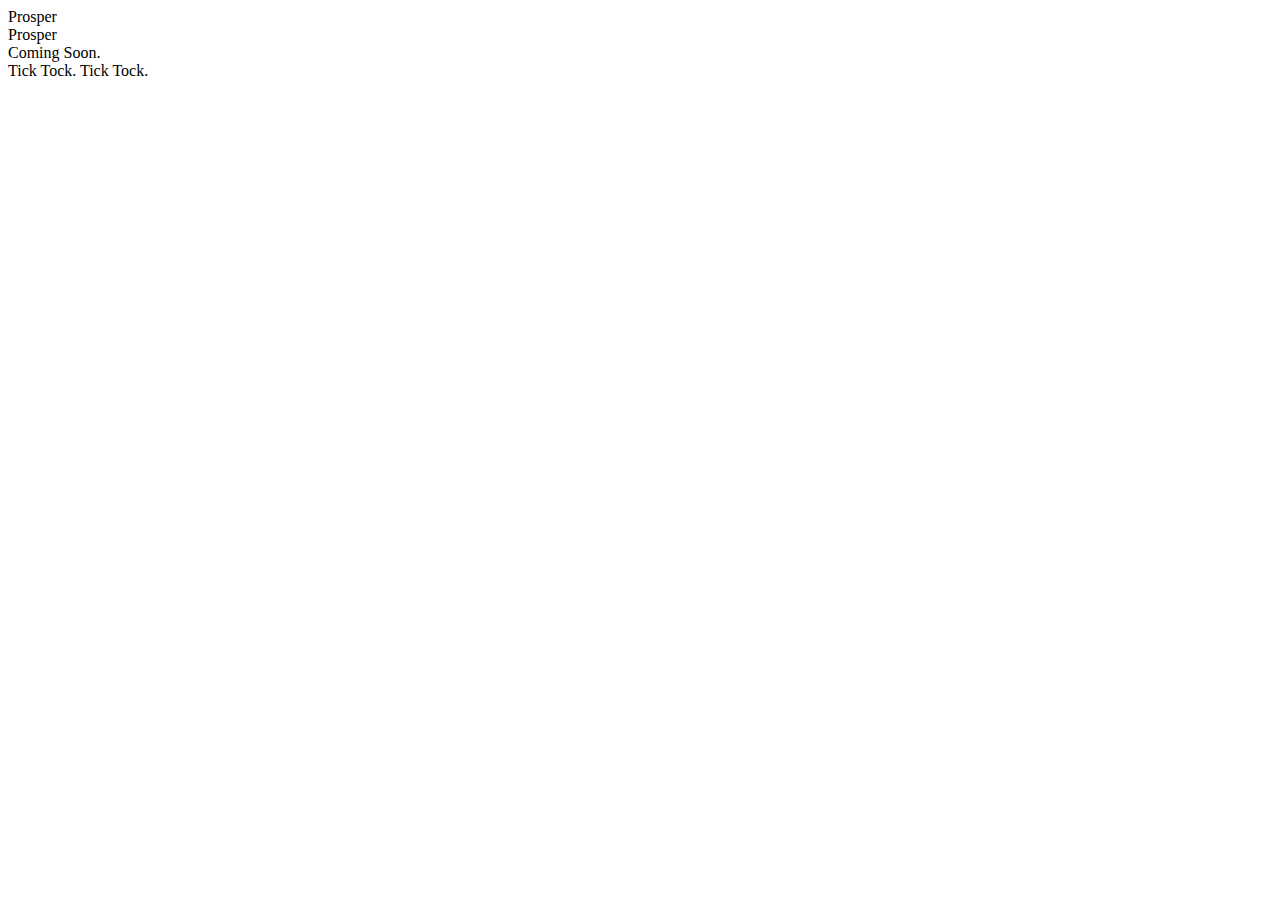
==== flutter_web/index.html @ d7874074 "Barebones Structure" ====
<!DOCTYPE html>
<html>
    <head>
        <meta charset="utf-8">
        <meta http-equiv="X-UA-Compatible" content="IE=edge">
        <title>Prosper Perspective</title>
        <meta name="description" content="">
        <meta name="viewport" content="width=device-width, initial-scale=1">
        <link rel="stylesheet" href="style.css">
    </head>
    <body>
        <header>
            <nav>
                <div class="logo logo-menu">Prosper</div>
            </nav>
            <div class="hero">
                <div class="logo logo-hero"></div>
                <div class="title title-hero">Prosper</div>
                <div class="message">Coming Soon.</div>
                <div class="action-button">Tick Tock. Tick Tock.</div>
            </div>
        </header>
        <footer>
            
        </footer>
        <script src="" async defer></script>
    </body>
</html>
<!-- CC 3.0 PROSPER BY TEAM PROSPER -->
---- flutter_web/style.css ----
/* MAIN DIVS */

*{}
body{}
header{}
nav{}
.hero{}
footer{}

/* INNER DIVS */

/* LOGOS */
.logo{}
.logo-menu{}
.logo-hero{}

/* TITLES */
.title{}
.title-hero{}

/* OTHERS */
.message{}
.action-button{}

/* MEDIA */
/* ... */
/* DEPENDENCIES */
/* ... */
/* EXTRAS */
/* ... */
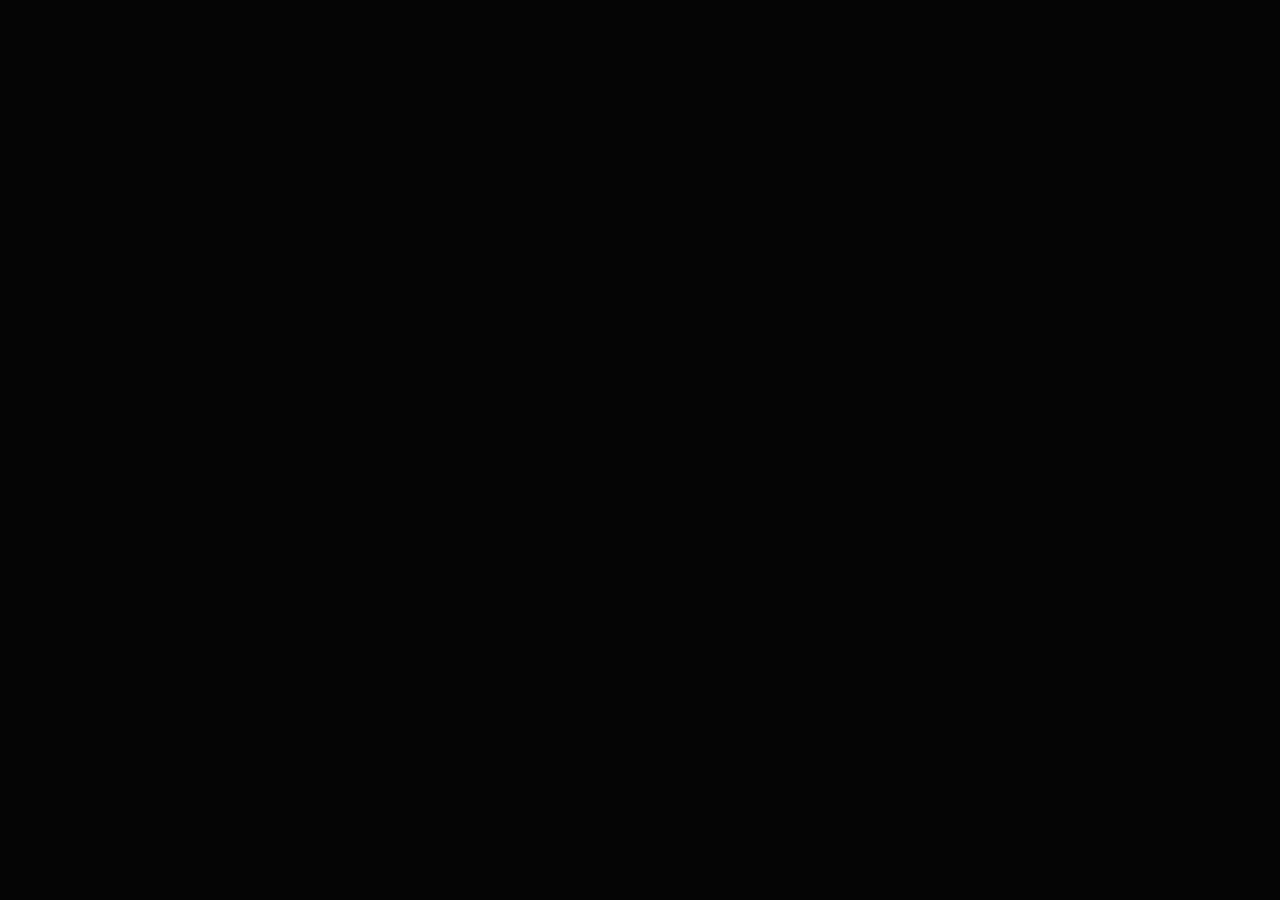
==== commit 027c653f: "Coming Soon Commit" ====
--- a/flutter_web/index.html
+++ b/flutter_web/index.html
@@ -1,29 +1,432 @@
 <!DOCTYPE html>
-<html>
-    <head>
-        <meta charset="utf-8">
-        <meta http-equiv="X-UA-Compatible" content="IE=edge">
-        <title>Prosper Perspective</title>
-        <meta name="description" content="">
-        <meta name="viewport" content="width=device-width, initial-scale=1">
-        <link rel="stylesheet" href="style.css">
-    </head>
-    <body>
-        <header>
-            <nav>
-                <div class="logo logo-menu">Prosper</div>
-            </nav>
-            <div class="hero">
-                <div class="logo logo-hero"></div>
-                <div class="title title-hero">Prosper</div>
-                <div class="message">Coming Soon.</div>
-                <div class="action-button">Tick Tock. Tick Tock.</div>
-            </div>
-        </header>
-        <footer>
-            
-        </footer>
-        <script src="" async defer></script>
-    </body>
-</html>
-<!-- CC 3.0 PROSPER BY TEAM PROSPER -->+<!--[if IE 8 ]><html class="no-js oldie ie8" lang="en"> <![endif]-->
+<!--[if IE 9 ]><html class="no-js oldie ie9" lang="en"> <![endif]-->
+<!--[if (gte IE 9)|!(IE)]><!--><html class="no-js" lang="en"> <!--<![endif]-->
+<head>
+
+   <!--- basic page needs
+   ================================================== -->
+   <meta charset="utf-8">
+	<title>Prosper</title>
+	<meta name="description" content="">  
+	<meta name="author" content="">
+
+   <!-- mobile specific metas
+   ================================================== -->
+	<meta name="viewport" content="width=device-width, initial-scale=1, maximum-scale=1">
+
+ 	<!-- CSS
+   ================================================== -->
+   <link rel="stylesheet" href="css/base.css">  
+   <link rel="stylesheet" href="css/main.css">
+   <link rel="stylesheet" href="css/vendor.css">
+
+   <!-- script
+   ================================================== -->
+	<script src="js/modernizr.js"></script>
+
+   <!-- favicons
+	================================================== -->
+	<link rel="icon" type="image/png" href="favicon.png">
+
+</head>
+
+<body id="top">
+
+	<!-- header 
+   ================================================== -->
+   <header>
+
+   	<div class="row">
+   		<div class="logo">
+	         <a href="index.html">Prosper</a>
+	      </div> 
+
+			<div class="social-links">
+			   <ul>
+					<li><a href="#"><i class="fa fa-twitter"></i></a></li>
+				   <li><a href="#"><i class="fa fa-instagram"></i></a></li> 
+				</ul>
+			</div>
+   	</div> 
+
+   </header> <!-- /header -->   
+
+   <!-- home
+   ================================================== -->
+   <section id="home" class="home-static">
+
+   	<div class="shadow-overlay"></div>
+
+   	<div class="content-wrap-table">		   
+
+		   <div class="main-content-tablecell">
+
+		   	<div class="row">
+		   		<div class="col-twelve">
+
+		   			<!-- <div id="counter">
+		   				<div class="half">
+		   					<span>334 <sup>days</sup></span> 
+		 						<span>23 <sup>hours</sup></span>
+		   				</div>
+							<div class="half">
+								<span>50 <sup>mins</sup></span>
+		 						<span>33 <sup>secs</sup></span>
+		 					</div> 
+		   			</div> -->
+
+			  			<div class="bottom-text">
+			  				<h1>Our site is launching soon.</h1>
+				  			<p>
+							Prosper is the new and secure way to keep your campus and locality secure.<br> Sign Up Now! 
+				  			</p>			  				
+			  			</div>			  						  			   			
+
+			   	</div> <!-- /twelve --> 
+
+			   
+		   	</div> <!-- /row -->  
+
+		   </div> <!-- /main-content --> 
+		   
+		</div> <!-- /content-wrap -->
+   
+   </section> <!-- /home -->
+<!-- 
+   <!-- info
+   ================================================== 
+   <section id="info">
+
+   	<div class="info-overlay"></div>
+
+   	<div class="row">   		
+   		<div class="col-twelve tabs-wrap">
+
+   			<ul class="tabs"> 
+   				<li class="active" data-id="tab-about"><i class="icon-user"></i><span>About</span></li>
+   				<li data-id="tab-contact"><i class="icon-mail"></i><span>Contact</span></li>							
+					<li data-id="tab-subscribe"><i class="icon-newspaper"></i><span>Subscribe</span></li>				
+				</ul> <!-- /tabs 
+
+				<div class="tab-container">
+
+					<!-- tab content - about
+   				================================================== 
+					<div id="tab-about" class="tab-content">
+						
+					   <div class="tab-entry">
+
+					   	<div class="row tab-entry-intro">
+					   		<div class="col-twelve with-bottom-line">
+
+					   			<h1>Get To Know Us.</h1>
+
+					   			<p class="lead">Lorem ipsum Do commodo in proident enim in dolor cupidatat adipisicing dolore officia nisi aliqua incididunt Ut veniam lorem ipsum Consectetur ut in in eu do.</p>
+
+					   		</div>   		
+					   	</div> <!-- /tab-content-intro 
+
+					   	<div class="row about-content tab-entry-content">
+					     		
+					   		<div class="about-list block-1-3 block-s-1-2 block-tab-full">
+
+						      	<div class="bgrid item">	
+
+						      		<span class="icon"><i class="icon-mobile"></i></span>            
+
+						            <div class="item-content">	
+
+						            	 <h3 class="h05">Fully Resposive</h3>
+
+							            <p>Sed ut perspiciatis unde omnis iste natus error sit voluptatem accusantium doloremque laudantium, totam rem aperiam, eaque ipsa quae ab illo inventore veritatis et quasi architecto beatae vitae dicta sunt explicabo. Nemo enim ipsam voluptatem quia voluptas sit aspernatur aut odit aut fugit.
+						         		</p>
+						         		
+						         	</div> 	         	 
+
+									</div> <!-- /bgrid
+
+									<div class="bgrid item">	
+
+										<span class="icon"><i class="icon-eye"></i></span>                          
+
+						            <div class="item-content">	
+						            	<h3 class="h05">Retina Ready</h3>  
+
+							            <p>Sed ut perspiciatis unde omnis iste natus error sit voluptatem accusantium doloremque laudantium, totam rem aperiam, eaque ipsa quae ab illo inventore veritatis et quasi architecto beatae vitae dicta sunt explicabo. Nemo enim ipsam voluptatem quia voluptas sit aspernatur aut odit aut fugit.
+						         		</p>
+
+						         		
+						            </div>	                          
+
+								   </div> <!-- /bgrid 
+
+								   <div class="bgrid item">
+
+								   	<span class="icon"><i class="icon-pencil-ruler"></i></span>		            
+
+						            <div class="item-content">
+						            	<h3 class="h05">Stylish Design</h3>
+
+							            <p>Sed ut perspiciatis unde omnis iste natus error sit voluptatem accusantium doloremque laudantium, totam rem aperiam, eaque ipsa quae ab illo inventore veritatis et quasi architecto beatae vitae dicta sunt explicabo. Nemo enim ipsam voluptatem quia voluptas sit aspernatur aut odit aut fugit.
+						        			</p> 
+
+						        			
+						            </div> 	            	               
+
+								   </div> <!-- /bgrid 
+
+									<div class="bgrid item">
+
+										<span class="icon"><i class="icon-objects"></i></span>	              
+
+						            <div class="item-content">
+						            	<h3 class="h05">Clean Code</h3>
+
+							            <p>Sed ut perspiciatis unde omnis iste natus error sit voluptatem accusantium doloremque laudantium, totam rem aperiam, eaque ipsa quae ab illo inventore veritatis et quasi architecto beatae vitae dicta sunt explicabo. Nemo enim ipsam voluptatem quia voluptas sit aspernatur aut odit aut fugit.
+						         		</p> 
+
+						         		
+						            </div>                
+
+									</div> <!-- /bgrid 
+
+								   <div class="bgrid item">
+
+								   	<span class="icon"><i class="icon-sliders"></i></span>	            
+
+						            <div class="item-content">	
+						            	<h3 class="h05">Easy To Customize</h3>
+
+							            <p>Sed ut perspiciatis unde omnis iste natus error sit voluptatem accusantium doloremque laudantium, totam rem aperiam, eaque ipsa quae ab illo inventore veritatis et quasi architecto beatae vitae dicta sunt explicabo. Nemo enim ipsam voluptatem quia voluptas sit aspernatur aut odit aut fugit.
+						        			</p> 
+
+						        			
+						            </div>	               
+
+								   </div> <!-- /bgrid 
+
+								   <div class="bgrid item">
+
+								   	<span class="icon"><i class="icon-gift"></i></span>	   	           
+
+						            <div class="item-content">
+						            	 <h3 class="h05">Free of Charge</h3>
+
+							            <p>Sed ut perspiciatis unde omnis iste natus error sit voluptatem accusantium doloremque laudantium, totam rem aperiam, eaque ipsa quae ab illo inventore veritatis et quasi architecto beatae vitae dicta sunt explicabo. Nemo enim ipsam voluptatem quia voluptas sit aspernatur aut odit aut fugit.
+						        			</p> 
+						        			
+						            </div>	               
+
+								   </div> <!-- /bgrid 
+
+						      </div> <!-- /about-list 
+
+					     	</div> <!-- /row about-content 
+					     		
+					   </div> <!-- /tab-entry
+
+					</div> <!-- /tab-about -->	
+
+
+					<!-- tab content contact
+   				================================================== 
+					<div id="tab-contact" class="tab-content">
+
+						<div class="tab-entry">
+
+							<div class="row tab-entry-intro">
+					   		<div class="col-twelve with-bottom-line">
+
+					   			<h1>Get In Touch.</h1>
+
+					   			<p class="lead">Lorem ipsum Do commodo in proident enim in dolor cupidatat adipisicing dolore officia nisi aliqua incididunt Ut veniam lorem ipsum Consectetur ut in in eu do.</p>
+
+					   		</div>   		
+					   	</div> <!-- /tab-content-intro 
+
+					   	<div class="row form-wrap tab-entry-content">
+					   		<div class="col-twelve">
+
+					            <!-- form 
+					            <form name="contactForm" id="contactForm" method="post" action="">
+					      			<fieldset>
+
+					                  <div class="form-field">
+					 						   <input name="contactName" type="text" id="contactName" placeholder="Name" value="" minlength="2" required="">
+					                  </div>
+					                  <div class="form-field">
+						      			   <input name="contactEmail" type="email" id="contactEmail" placeholder="Email" value="" required="">
+						               </div>
+					                  <div class="form-field">
+						     				   <input name="contactSubject" type="text" id="contactSubject" placeholder="Subject" value="">
+						               </div>                       
+					                  <div class="form-field">
+						                 	<textarea name="contactMessage" id="contactMessage" placeholder="message" rows="10" cols="50" required=""></textarea>
+						               </div>                      
+					                 <div class="form-field">
+					                     <button class="submitForm button button-primary large">Submit</button>
+
+					                     <div id="submit-loader">
+					                        <div class="text-loader">Sending...</div>                             
+					       				      <div class="s-loader">
+													  	<div class="bounce1"></div>
+													  	<div class="bounce2"></div>
+													  	<div class="bounce3"></div>
+													</div>
+												</div><!-- submit-loader 
+					                  </div>
+
+					      			</fieldset>
+					      		</form> <!-- /form 
+
+					            <!-- contact-warning 
+					            <div id="message-warning">            	
+					            </div>            
+					            <!-- contact-success 
+					      		<div id="message-success">
+					               <i class="fa fa-check"></i>Your message was sent, thank you!<br>
+					      		</div>
+
+					         </div> <!-- /col-twelve 					   		
+					   	</div> <!-- /row contact-form 
+
+						</div> <!-- /tab-entry 					
+
+					</div> <!-- /tab-contact -->
+
+
+					<!-- tab content - subscribe
+   				================================================== 
+					<div id="tab-subscribe" class="tab-content">
+
+						<div class="tab-entry">
+
+							<div class="row tab-entry-intro">
+					   		<div class="col-twelve with-bottom-line">
+
+					   			<h1>Subcribe To Our Newsletter.</h1>
+
+					   			<p class="lead">Lorem ipsum Do commodo in proident enim in dolor cupidatat adipisicing dolore officia nisi aliqua incididunt Ut veniam lorem ipsum Consectetur ut in in eu do.</p>
+
+					   		</div>   		
+					   	</div> <!-- /tab-content-intro 
+
+					   	<div class="row form-wrap tab-entry-content">
+					   		<div class="col-twelve">
+
+					   			<form id="mc-form" class="group" novalidate="true">
+
+										<div class="form-field">					
+						   				<input type="email" value="" name="EMAIL" class="email" id="mce-EMAIL" placeholder="email address" required="">					   				
+						   			</div>
+
+							   		<div class="form-field">	
+							   			<input type="submit" value="Get Notified" name="subscribe" class="button button-primary large">
+							   		</div>
+
+							   		<label for="mce-EMAIL" class="subscribe-message"></label>
+									
+									</form>
+
+					   		</div> <!-- /twelve 
+					   	</div> <!-- subscribe-form 
+
+						</div> <!-- /tab-entry 						
+
+					</div> <!-- /tab-subscribe 									
+
+				</div> <!-- /tab-container 
+   			
+   		</div> <!-- twelve 
+   	</div> <!-- row   	
+
+   </section> <!-- /info -->
+
+
+   <!-- CTA Section
+   ================================================== 
+	<section id="cta">
+
+   	<div class="row cta-wrap">
+
+   		<div class="col-twelve cta-content">  
+
+	     		<h2 class="h01"><a href="http://www.dreamhost.com/r.cgi?287326|STYLESHOUT">Styleshout Recommends Dreamhost.</a></h2>
+
+		      <p class="lead">
+		      Looking for an awesome and reliable webhosting? Try <a href="http://www.dreamhost.com/r.cgi?287326|STYLESHOUT"><span>DreamHost</span></a>.
+				Get <span>$50 off</span> when you sign up with the promocode <span>styleshout</span>. 
+				<!-- Simply type	the promocode in the box labeled “Promo Code” when placing your order. 	
+				</p>
+
+				<div class="action">
+			      <a class="button large" href="http://www.dreamhost.com/r.cgi?287326|STYLESHOUT">Sign Up Now</a>
+		      </div>		     	
+
+   		</div>
+
+   	</div> <!-- /cta-content
+
+   </section> <!-- /cta --> 
+
+
+   <!-- footer
+   ================================================== 
+   <footer>
+
+   	<div class="social-wrap">
+   		<div class="row">
+				
+	         <ul class="footer-social-list">
+	            <li><a href="#">
+	             	<i class="fa fa-facebook"></i><span>Facebook</span>
+	            </a></li>
+	            <li><a href="#">
+	              	<i class="fa fa-twitter"></i><span>Twitter</span>
+	            </a></li>
+	            <li><a href="#">
+	              	<i class="fa fa-pinterest"></i><span>Pinterest</span>
+	            </a></li>
+	            <li><a href="#">
+	              	<i class="fa fa-instagram"></i><span>Instagram</span>
+	            </a></li>
+	            <li><a href="#">
+	              	<i class="fa fa-dribbble"></i><span>Dribbble</span>
+	            </a></li>
+	         </ul>
+	         
+			</div> <!-- /row 
+   	</div> <!-- /social-wrap 
+
+   	<div class="footer-bottom">
+
+			<div class="footer-logo">
+					<img src="images/footer-logo.png" alt="">				
+			</div>
+
+   		<div class="copyright">
+		     	<span>© Copyright Khronos 2016.</span> 
+		     	<span>Design by <a href="http://www.styleshout.com/">styleshout</a></span>		         	
+		   </div>		   
+
+   	</div> <!-- /footer-bottom 
+   	<div class="back-to-top">
+		 	<a href="#top" class="smoothscroll"><span>Back to Top</span></a>
+		</div>
+
+   </footer>  -->
+
+   <div id="preloader"> 
+    	<div id="loader"></div>
+   </div> 
+
+   <!-- Java Script
+   ================================================== --> 
+   <script src="js/jquery-2.1.3.min.js"></script>
+   <script src="js/plugins.js"></script>
+   <script src="js/main.js"></script>
+
+</body>
+
+</html>--- a/flutter_web/css/base.css
+++ b/flutter_web/css/base.css
@@ -0,0 +1,806 @@
+
+/* =================================================================== 
+ *
+ *  Khronos v1.0 Base Stylesheet
+ *  url: www.styleshout.com
+ *  06-10-2016
+ *  ------------------------------------------------------------------
+ *
+ *  TOC:
+ *  01. reset
+ *  02. basic/base setup styles
+ *  03. grid
+ *  04. MISC
+ *
+ * =================================================================== */
+
+ 
+/* ===================================================================
+ * 01. reset - normalize.css v3.0.2 | MIT License | git.io/normalize
+ *
+ * ------------------------------------------------------------------- */
+
+html {
+	font-family: sans-serif;
+	-ms-text-size-adjust: 100%;
+	-webkit-text-size-adjust: 100%;
+}
+
+body {
+	margin: 0;
+}
+
+article,
+aside,
+details,
+figcaption,
+figure,
+footer,
+header,
+hgroup,
+main,
+menu,
+nav,
+section,
+summary {
+	display: block;
+}
+
+audio,
+canvas,
+progress,
+video {
+	display: inline-block;
+	vertical-align: baseline;
+}
+
+audio:not([controls]) {
+	display: none;
+	height: 0;
+}
+
+[hidden],
+template {
+	display: none;
+}
+
+a {
+	background: transparent;
+}
+
+a:active,
+a:hover {
+	outline: 0;
+}
+
+abbr[title] {
+	border-bottom: 1px dotted;
+}
+
+b,
+strong {
+	font-weight: bold;
+}
+
+dfn {
+	font-style: italic;
+}
+
+h1 {
+	font-size: 2em;
+	margin: 0.67em 0;
+}
+
+mark {
+	background: #ff0;
+	color: #000;
+}
+
+small {
+	font-size: 80%;
+}
+
+sub,
+sup {
+	font-size: 75%;
+	line-height: 0;
+	position: relative;
+	vertical-align: baseline;
+}
+
+sup {
+	top: -0.5em;
+}
+
+sub {
+	bottom: -0.25em;
+}
+
+img {
+	border: 0;
+}
+
+svg:not(:root) {
+	overflow: hidden;
+}
+
+figure {
+	margin: 1em 40px;
+}
+
+hr {
+	-moz-box-sizing: content-box;
+	box-sizing: content-box;
+	height: 0;
+}
+
+pre {
+	overflow: auto;
+}
+
+code,
+kbd,
+pre,
+samp {
+	font-family: monospace, monospace;
+	font-size: 1em;
+}
+
+button,
+input,
+optgroup,
+select,
+textarea {
+	color: inherit;
+	font: inherit;
+	margin: 0;
+}
+
+button {
+	overflow: visible;
+}
+
+button,
+select {
+	text-transform: none;
+}
+
+button,
+html input[type="button"],
+input[type="reset"],
+input[type="submit"] {
+	-webkit-appearance: button;
+	cursor: pointer;
+}
+
+button[disabled],
+html input[disabled] {
+	cursor: default;
+}
+
+button::-moz-focus-inner,
+input::-moz-focus-inner {
+	border: 0;
+	padding: 0;
+}
+
+input {
+	line-height: normal;
+}
+
+input[type="checkbox"],
+input[type="radio"] {
+	box-sizing: border-box;
+	padding: 0;
+}
+
+input[type="number"]::-webkit-inner-spin-button,
+input[type="number"]::-webkit-outer-spin-button {
+	height: auto;
+}
+
+input[type="search"] {
+	-webkit-appearance: textfield;
+	-moz-box-sizing: content-box;
+	-webkit-box-sizing: content-box;
+	box-sizing: content-box;
+}
+
+input[type="search"]::-webkit-search-cancel-button,
+input[type="search"]::-webkit-search-decoration {
+	-webkit-appearance: none;
+}
+
+fieldset {
+	border: 1px solid #c0c0c0;
+	margin: 0 2px;
+	padding: 0.35em 0.625em 0.75em;
+}
+
+legend {
+	border: 0;
+	padding: 0;
+}
+
+textarea {
+	overflow: auto;
+}
+
+optgroup {
+	font-weight: bold;
+}
+
+table {
+	border-collapse: collapse;
+	border-spacing: 0;
+}
+
+td,
+th {
+	padding: 0;
+}
+
+
+/* ===================================================================
+ * 02. basic/base setup styles - (_basic.scss)
+ *
+ * ------------------------------------------------------------------- */
+html {
+	font-size: 62.5%;
+	box-sizing: border-box;
+}
+
+*,
+*::before,
+*::after {
+	box-sizing: inherit;
+}
+
+body {
+	font-weight: normal;
+	line-height: 1;
+	text-rendering: optimizeLegibility;
+	word-wrap: break-word;
+	-webkit-overflow-scrolling: touch;
+	-webkit-text-size-adjust: none;
+}
+
+body,
+input,
+button {
+	-moz-osx-font-smoothing: grayscale;
+	-webkit-font-smoothing: antialiased;
+}
+
+/* -------------------------------------------------------------------
+ * Media - (_basic.scss)
+ * ------------------------------------------------------------------- */
+img,
+video {
+	max-width: 100%;
+	height: auto;
+}
+
+/* -------------------------------------------------------------------
+ * Typography resets - (_basic.scss)
+ * ------------------------------------------------------------------- */
+div, dl, dt, dd, ul, ol, li, h1, h2, h3, h4, h5, h6, pre, form, p, blockquote, th, td {
+	margin: 0;
+	padding: 0;
+}
+h1, h2, h3, h4, h5, h6 {
+	-webkit-font-variant-ligatures: common-ligatures;
+	-moz-font-variant-ligatures: common-ligatures;
+	font-variant-ligatures: common-ligatures;
+	text-rendering: optimizeLegibility;
+}
+em, i {
+	font-style: italic;
+	line-height: inherit;
+}
+strong, b {
+	font-weight: bold;
+	line-height: inherit;
+}
+small {
+	font-size: 60%;
+	line-height: inherit;
+}
+ol, ul {
+	list-style: none;
+}
+li {
+	display: block;
+}
+
+/* -------------------------------------------------------------------
+ * links - (_basic.scss)
+ * ------------------------------------------------------------------- */
+a {
+	text-decoration: none;
+	line-height: inherit;
+}
+
+a img {
+	border: none;
+}
+
+/* ------------------------------------------------------------------- 
+ * inputs - (_basic.scss)
+ * ------------------------------------------------------------------- */
+fieldset {
+	margin: 0;
+	padding: 0;
+}
+
+input[type="email"],
+input[type="number"],
+input[type="search"],
+input[type="text"],
+input[type="tel"],
+input[type="url"],
+input[type="password"],
+textarea {
+	-webkit-appearance: none;
+	-moz-appearance: none;
+	-ms-appearance: none;
+	-o-appearance: none;
+	appearance: none;
+}
+
+
+/* ===================================================================
+ * 03. grid - (_grid.scss)
+ *
+ * ------------------------------------------------------------------- */
+.row {
+	width: 94%;
+	max-width: 1170px;
+	margin: 0 auto;
+}
+
+.row:before,
+.row:after {
+	content: "";
+	display: table;
+}
+
+.row:after {
+	clear: both;
+}
+
+.row .row {
+	width: auto;
+	max-width: none;
+	margin-left: -20px;
+	margin-right: -20px;
+}
+
+[class*="col-"],
+.bgrid {
+	float: left;
+}
+
+[class*="col-"] + [class*="col-"].end {
+	float: right;
+}
+
+[class*="col-"] {
+	padding: 0 20px;
+}
+
+.col-one {
+	width: 8.33333%;
+}
+.col-two, .col-1-6 {
+	width: 16.66667%;
+}
+.col-three, .col-1-4 {
+	width: 25%;
+}
+.col-four, .col-1-3 {
+	width: 33.33333%;
+}
+.col-five {
+	width: 41.66667%;
+}
+.col-six, .col-1-2 {
+	width: 50%;
+}
+.col-seven {
+	width: 58.33333%;
+}
+.col-eight, .col-2-3 {
+	width: 66.66667%;
+}
+.col-nine, .col-3-4 {
+	width: 75%;
+}
+.col-ten, .col-5-6 {
+	width: 83.33333%;
+}
+.col-eleven {
+	width: 91.66667%;
+}
+.col-twelve, .col-full {
+	width: 100%;
+}
+
+/* --------------------------------------------------------------- 
+ * small screens - (_base.scss)
+ * --------------------------------------------------------------- */
+@media screen and (max-width:1024px) {
+	.row .row {
+		margin-left: -18px;
+		margin-right: -18px;
+	}
+
+	[class*="col-"] {
+		padding: 0 18px;
+	}
+
+}
+
+/* ---------------------------------------------------------------
+ * tablets - (_base.scss)
+ * --------------------------------------------------------------- */
+@media screen and (max-width:768px) {
+	.row {
+		width: auto;
+		padding-left: 30px;
+		padding-right: 30px;
+	}
+
+	.row .row {
+		padding-left: 0;
+		padding-right: 0;
+		margin-left: -15px;
+		margin-right: -15px;
+	}
+
+	[class*="col-"] {
+		padding: 0 15px;
+	}
+
+	.tab-1-4 {
+		width: 25%;
+	}
+
+	.tab-1-3 {
+		width: 33.33333%;
+	}
+
+	.tab-1-2 {
+		width: 50%;
+	}
+
+	.tab-2-3 {
+		width: 66.66667%;
+	}
+
+	.tab-3-4 {
+		width: 75%;
+	}
+
+	.tab-full {
+		width: 100%;
+	}
+
+}
+
+/* --------------------------------------------------------------- 
+ * large mobile devices - (_base.scss)
+ * --------------------------------------------------------------- */
+@media screen and (max-width:600px) {
+	.row {
+		padding-left: 25px;
+		padding-right: 25px;
+	}
+
+	.row .row {
+		margin-left: -10px;
+		margin-right: -10px;
+	}
+
+	[class*="col-"] {
+		padding: 0 10px;
+	}
+
+	.mob-1-4 {
+		width: 25%;
+	}
+
+	.mob-1-2 {
+		width: 50%;
+	}
+
+	.mob-3-4 {
+		width: 75%;
+	}
+
+	.mob-full {
+		width: 100%;
+	}
+
+}
+
+/* --------------------------------------------------------------- 
+ * small mobile devices - (_base.scss)
+ * --------------------------------------------------------------- */
+@media screen and (max-width:400px) {
+	.row .row {
+		padding-left: 0;
+		padding-right: 0;
+		margin-left: 0;
+		margin-right: 0;
+	}
+
+	[class*="col-"] {
+		width: 100% !important;
+		float: none !important;
+		clear: both !important;
+		margin-left: 0;
+		margin-right: 0;
+		padding: 0;
+	}
+
+	[class*="col-"] + [class*="col-"].end {
+		float: none;
+	}
+
+}
+
+
+/* ===================================================================
+ * block grids - (_base.scss)
+ *
+ * ------------------------------------------------------------------- */
+
+[class*="block-"]:before, [class*="block-"]:after {
+	content: "";
+	display: table;
+}
+
+[class*="block-"]:after {
+	clear: both;
+}
+
+.block-1-6 .bgrid {
+	width: 16.66667%;
+}
+
+.block-1-4 .bgrid {
+	width: 25%;
+}
+
+.block-1-3 .bgrid {
+	width: 33.33333%;
+}
+
+.block-1-2 .bgrid {
+	width: 50%;
+}
+
+/**
+ * Clearing for block grid columns. Allow columns with 
+ * different heights to align properly.
+ */
+.block-1-6 .bgrid:nth-child(6n+1),
+.block-1-4 .bgrid:nth-child(4n+1),
+.block-1-3 .bgrid:nth-child(3n+1),
+.block-1-2 .bgrid:nth-child(2n+1) {
+	clear: both;
+}
+
+/* ---------------------------------------------------------------
+ * small screens - (_base.scss)
+ * --------------------------------------------------------------- */
+@media screen and (max-width:1024px) {
+	.block-s-1-6 .bgrid {
+		width: 16.66667%;
+	}
+
+	.block-s-1-4 .bgrid {
+		width: 25%;
+	}
+
+	.block-s-1-3 .bgrid {
+		width: 33.33333%;
+	}
+
+	.block-s-1-2 .bgrid {
+		width: 50%;
+	}
+
+	.block-s-full .bgrid {
+		width: 100%;
+		clear: both;
+	}
+
+	[class*="block-s-"] .bgrid:nth-child(n) {
+		clear: none;
+	}
+
+	.block-s-1-6 .bgrid:nth-child(6n+1),
+	.block-s-1-4 .bgrid:nth-child(4n+1),
+	.block-s-1-3 .bgrid:nth-child(3n+1),
+	.block-s-1-2 .bgrid:nth-child(2n+1) {
+		clear: both;
+	}
+
+}
+
+/* ---------------------------------------------------------------
+ * tablets - (_base.scss)
+ * --------------------------------------------------------------- */
+@media screen and (max-width:768px) {
+	.block-tab-1-6 .bgrid {
+		width: 16.66667%;
+	}
+
+	.block-tab-1-4 .bgrid {
+		width: 25%;
+	}
+
+	.block-tab-1-3 .bgrid {
+		width: 33.33333%;
+	}
+
+	.block-tab-1-2 .bgrid {
+		width: 50%;
+	}
+
+	.block-tab-full .bgrid {
+		width: 100%;
+		clear: both;
+	}
+
+	[class*="block-tab-"] .bgrid:nth-child(n) {
+		clear: none;
+	}
+
+	.block-tab-1-6 .bgrid:nth-child(6n+1),
+	.block-tab-1-4 .bgrid:nth-child(4n+1),
+	.block-tab-1-3 .bgrid:nth-child(3n+1),
+	.block-tab-1-2 .bgrid:nth-child(2n+1) {
+		clear: both;
+	}
+
+}
+
+/* ---------------------------------------------------------------
+ * large mobile devices - (_base.scss)
+ * --------------------------------------------------------------- */
+@media screen and (max-width:600px) {
+	.block-mob-1-6 .bgrid {
+		width: 16.66667%;
+	}
+
+	.block-mob-1-4 .bgrid {
+		width: 25%;
+	}
+
+	.block-mob-1-3 .bgrid {
+		width: 33.33333%;
+	}
+
+	.block-mob-1-2 .bgrid {
+		width: 50%;
+	}
+
+	.block-mob-full .bgrid {
+		width: 100%;
+		clear: both;
+	}
+
+	[class*="block-mob-"] .bgrid:nth-child(n) {
+		clear: none;
+	}
+
+	.block-mob-1-6 .bgrid:nth-child(6n+1),
+	.block-mob-1-4 .bgrid:nth-child(4n+1),
+	.block-mob-1-3 .bgrid:nth-child(3n+1),
+	.block-mob-1-2 .bgrid:nth-child(2n+1) {
+		clear: both;
+	}
+
+}
+
+/* ---------------------------------------------------------------
+ * stack on small mobile devices - (_base.scss)
+ * --------------------------------------------------------------- */
+@media screen and (max-width:400px) {
+	.stack .bgrid {
+		width: 100% !important;
+		float: none !important;
+		clear: both !important;
+		margin-left: 0;
+		margin-right: 0;
+	}
+
+}
+
+
+/* ===================================================================
+ * 04. MISC  - (_base.scss)
+ *
+ * ------------------------------------------------------------------- */
+
+/**
+ * Clearing - (http://nicolasgallagher.com/micro-clearfix-hack/
+ */
+.group:before,
+.group:after {
+	content: "";
+	display: table;
+}
+
+.group:after {
+	clear: both;
+}
+
+/**
+ * Misc Helper Styles 
+ */
+.hide {
+	display: none;
+}
+
+.invisible {
+	visibility: hidden;
+}
+
+.antialiased {
+	-webkit-font-smoothing: antialiased;
+	-moz-osx-font-smoothing: grayscale;
+}
+
+.overflow-hidden {
+	overflow: hidden;
+}
+
+.remove-bottom {
+	margin-bottom: 0;
+}
+
+.half-bottom {
+	margin-bottom: 1.5rem !important;
+}
+
+.add-bottom {
+	margin-bottom: 3rem !important;
+}
+
+.no-border {
+	border: none;
+}
+
+.full-width {
+	width: 100%;
+}
+
+.text-center {
+	text-align: center;
+}
+
+.text-left {
+	text-align: left;
+}
+
+.text-right {
+	text-align: right;
+}
+
+.pull-left {
+	float: left;
+}
+
+.pull-right {
+	float: right;
+}
+
+.align-center {
+	margin-left: auto;
+	margin-right: auto;
+	text-align: center;
+}--- a/flutter_web/css/main.css
+++ b/flutter_web/css/main.css
@@ -0,0 +1,1891 @@
+
+/* =================================================================== 
+ *
+ *  Khronos v1.0 Main Stylesheet
+ *  url: www.styleshout.com
+ *  06-10-2016
+ *  ------------------------------------------------------------------
+ *
+ *  TOC:
+ *  01. webfonts and iconfonts
+ *  02. base style overrides
+ *  03. typography & general theme styles
+ *  04. preloader
+ *  05. forms
+ *  06. buttons
+ *  07. other components
+ *  08. header styles
+ *  09. home
+ *  10. info
+ *  11. cta
+ *  12. footer
+ *
+ * =================================================================== */
+
+
+/* ===================================================================
+ * 01. webfonts and iconfonts - (_document-setup)
+ *
+ * ------------------------------------------------------------------- */
+@import url("fonts.css");
+@import url("font-awesome/css/font-awesome.min.css");
+@import url("micons/micons.css");
+
+
+/* ===================================================================
+ * 02. base style overrides - (_document-setup)
+ *
+ * ------------------------------------------------------------------- */
+html {
+	font-size: 10px;
+}
+@media only screen and (max-width:1024px) {
+	html {
+		font-size: 9.375px;
+	}
+}
+@media only screen and (max-width:768px) {
+	html {
+		font-size: 10px;
+	}
+}
+@media only screen and (max-width:400px) {
+	html {
+		font-size: 9.375px;
+	}
+}
+html, body {
+	height: 100%;
+}
+body {
+	background: #FFFFFF;
+	font-family: "roboto-regular", sans-serif;
+	font-size: 1.6rem;
+	line-height: 3rem;
+	color: #333333;
+}
+
+/* ------------------------------------------------------------------- 
+ * links - (_document-setup) 
+ * ------------------------------------------------------------------- */
+a, a:visited {
+	color: #057f78;
+	-moz-transition: all 0.3s ease-in-out;
+	-o-transition: all 0.3s ease-in-out;
+	-webkit-transition: all 0.3s ease-in-out;
+	-ms-transition: all 0.3s ease-in-out;
+	transition: all 0.3s ease-in-out;
+}
+a:hover, a:focus {
+	color: #000000;
+}
+
+/* ===================================================================
+ * 03. typography & general theme styles - (_document-setup.scss) 
+ *
+ * ------------------------------------------------------------------- */
+h1, h2, h3, h4, h5, h6, .h01, .h02, .h03, .h04, .h05, .h06 {
+	font-family: "roboto-black", sans-serif;
+	color: #151515;
+	font-style: normal;
+	text-rendering: optimizeLegibility;
+	margin-bottom: 2.1rem;
+}
+h3, .h03, h4, .h04 {
+	margin-bottom: 1.8rem;
+}
+h5, .h05, h6, .h06 {
+	margin-bottom: 1.2rem;
+}
+h1, .h01 {
+	font-size: 3.1rem;
+	line-height: 1.35;
+	letter-spacing: -.1rem;
+}
+@media only screen and (max-width:600px) {
+	h1, .h01 {
+		font-size: 2.6rem;
+		letter-spacing: -.07rem;
+	}
+}
+h2, .h02 {
+	font-size: 2.4rem;
+	line-height: 1.25;
+}
+h3, .h03 {
+	font-size: 2rem;
+	line-height: 1.5;
+}
+h4, .h04 {
+	font-size: 1.7rem;
+	line-height: 1.76;
+}
+h5, .h05 {
+	font-size: 1.4rem;
+	line-height: 1.7;
+	text-transform: uppercase;
+	letter-spacing: .2rem;
+}
+h6, .h06 {
+	font-size: 1.3rem;
+	line-height: 1.85;
+	text-transform: uppercase;
+	letter-spacing: .2rem;
+}
+p img {
+	margin: 0;
+}
+p.lead {
+	font-family: "roboto-light", serif;
+	font-size: 2rem;
+	line-height: 1.8;
+	color: #4d4d4d;
+}
+@media only screen and (max-width:768px) {
+	p.lead {
+		font-size: 1.8rem;
+	}
+}
+em, i, strong, b {
+	font-size: 1.6rem;
+	line-height: 3rem;
+	font-style: normal;
+	font-weight: normal;
+}
+em, i {
+	font-family: "roboto-italic", serif;
+}
+strong, b {
+	font-family: "roboto-bold", serif;
+}
+small {
+	font-size: 1.1rem;
+	line-height: inherit;
+}
+blockquote {
+	margin: 3rem 0;
+	padding-left: 4rem;
+	position: relative;
+}
+blockquote:before {
+	content: "\201C";
+	font-size: 8rem;
+	line-height: 0px;
+	margin: 0;
+	color: #333;
+	font-family: arial, sans-serif;
+	position: absolute;
+	top: 3rem;
+	left: 0;
+}
+blockquote p {
+	font-family: georgia, serif;
+	font-style: italic;
+	padding: 0;
+	font-size: 1.9rem;
+	line-height: 1.75;
+}
+blockquote cite {
+	display: block;
+	font-size: 1.2rem;
+	font-style: normal;
+	line-height: 1.65;
+}
+blockquote cite:before {
+	content: "\2014 \0020";
+}
+blockquote cite a, blockquote cite a:visited {
+	color: #4d4d4d;
+	border: none;
+}
+abbr {
+	font-family: "roboto-bold", serif;
+	font-variant: small-caps;
+	text-transform: lowercase;
+	letter-spacing: .05rem;
+	color: #4d4d4d;
+}
+var, kbd, samp, code, pre {
+	font-family: Consolas, "Andale Mono", Courier, "Courier New", monospace;
+}
+pre {
+	padding: 2.4rem 3rem 3rem;
+	background: #F1F1F1;
+}
+code {
+	font-size: 1.4rem;
+	margin: 0 .2rem;
+	padding: .3rem .6rem;
+	white-space: nowrap;
+	background: #F1F1F1;
+	border: 1px solid #E1E1E1;
+	border-radius: 3px;
+}
+pre > code {
+	display: block;
+	white-space: pre;
+	line-height: 2;
+	padding: 0;
+	margin: 0;
+}
+pre.prettyprint > code {
+	border: none;
+}
+del {
+	text-decoration: line-through;
+}
+abbr[title], dfn[title] {
+	border-bottom: 1px dotted;
+	cursor: help;
+}
+mark {
+	background: #FFF49B;
+	color: #000;
+}
+hr {
+	border: solid #d2d2d2;
+	border-width: 1px 0 0;
+	clear: both;
+	margin: 2.4rem 0 1.5rem;
+	height: 0;
+}
+
+/* ------------------------------------------------------------------- 
+ * Lists - (_document-setup)  
+ * ------------------------------------------------------------------- */
+ol {
+	list-style: decimal;
+}
+ul {
+	list-style: disc;
+}
+li {
+	display: list-item;
+}
+ol, ul {
+	margin-left: 1.7rem;
+}
+ul li {
+	padding-left: .4rem;
+}
+ul ul, ul ol, ol ol, ol ul {
+	margin: .6rem 0 .6rem 1.7rem;
+}
+ul.disc li {
+	display: list-item;
+	list-style: none;
+	padding: 0 0 0 .8rem;
+	position: relative;
+}
+ul.disc li::before {
+	content: "";
+	display: inline-block;
+	width: 8px;
+	height: 8px;
+	border-radius: 50%;
+	background: #034e4a;
+	position: absolute;
+	left: -17px;
+	top: 11px;
+	vertical-align: middle;
+}
+dt {
+	margin: 0;
+	color: #034e4a;
+}
+dd {
+	margin: 0 0 0 2rem;
+}
+
+/* ------------------------------------------------------------------- 
+ * Spacing - (_document-setup)  
+ * ------------------------------------------------------------------- */
+button, .button {
+	margin-bottom: 1.2;
+}
+fieldset {
+	margin-bottom: 1.5rem;
+}
+input,
+textarea,
+select,
+pre,
+blockquote,
+figure,
+table,
+p,
+ul,
+ol,
+dl,
+form,
+.fluid-video-wrapper,
+.ss-custom-select {
+	margin-bottom: 3rem;
+}
+
+/* ------------------------------------------------------------------- 
+ * floated image - (_document-setup)  
+ * ------------------------------------------------------------------- */
+img.pull-right {
+	margin: 1.5rem 0 0 3rem;
+}
+img.pull-left {
+	margin: 1.5rem 3rem 0 0;
+}
+
+/* ------------------------------------------------------------------- 
+ * block grids paddings
+ * ------------------------------------------------------------------- */
+.bgrid {
+	padding: 0 20px;
+}
+@media only screen and (max-width:1024px) {
+	.bgrid {
+		padding: 0 18px;
+	}
+}
+@media only screen and (max-width:768px) {
+	.bgrid {
+		padding: 0 15px;
+	}
+}
+@media only screen and (max-width:600px) {
+	.bgrid {
+		padding: 0 10px;
+	}
+}
+@media only screen and (max-width:400px) {
+	.bgrid {
+		padding: 0;
+	}
+}
+
+ 
+/* ===================================================================
+ * 04. preloader - (_preloader-1.scss)
+ *
+ * ------------------------------------------------------------------- */
+#preloader {
+	position: fixed;
+	top: 0;
+	left: 0;
+	right: 0;
+	bottom: 0;
+	background: #050505;
+	z-index: 800;
+	height: 100%;
+	width: 100%;
+}
+.no-js #preloader, .oldie #preloader {
+	display: none;
+}
+#loader {
+	position: absolute;
+	left: 50%;
+	top: 50%;
+	width: 60px;
+	height: 60px;
+	margin: -30px 0 0 -30px;
+	padding: 0;
+}
+#loader:before {
+	content: "";
+	border-top: 6px solid rgba(255, 255, 255, 0.1);
+	border-right: 6px solid rgba(255, 255, 255, 0.1);
+	border-bottom: 6px solid rgba(255, 255, 255, 0.1);
+	border-left: 6px solid #FFFFFF;
+	-webkit-animation: load 1.1s infinite linear;
+	animation: load 1.1s infinite linear;
+	display: block;
+	border-radius: 50%;
+	width: 60px;
+	height: 60px;
+}
+@-webkit-keyframes load {
+	0% {
+		-webkit-transform: rotate(0deg);
+		transform: rotate(0deg);
+	}
+	100% {
+		-webkit-transform: rotate(360deg);
+		transform: rotate(360deg);
+	}
+}
+@keyframes load {
+	0% {
+		-webkit-transform: rotate(0deg);
+		transform: rotate(0deg);
+	}
+	100% {
+		-webkit-transform: rotate(360deg);
+		transform: rotate(360deg);
+	}
+}
+
+
+/* ===================================================================
+ * 05. forms - (_forms.scss)
+ *
+ * ------------------------------------------------------------------- */
+fieldset {
+	border: none;
+}
+input[type="email"],
+input[type="number"],
+input[type="search"],
+input[type="text"],
+input[type="tel"],
+input[type="url"],
+input[type="password"],
+textarea,
+select {
+	display: block;
+	height: 6rem;
+	padding: 1.5rem 2rem;
+	border: none;
+	border-bottom: 3px solid rgba(17, 17, 17, 0.5);
+	outline: none;
+	vertical-align: middle;
+	color: #333333;
+	font-family: "roboto-regular", sans-serif;
+	font-size: 1.7rem;
+	line-height: 3rem;
+	max-width: 100%;
+	background: transparent;
+	-moz-transition: all 0.3s ease-in-out;
+	-o-transition: all 0.3s ease-in-out;
+	-webkit-transition: all 0.3s ease-in-out;
+	-ms-transition: all 0.3s ease-in-out;
+	transition: all 0.3s ease-in-out;
+}
+textarea {
+	min-height: 25rem;
+}
+input[type="email"]:focus,
+input[type="number"]:focus,
+input[type="search"]:focus,
+input[type="text"]:focus,
+input[type="tel"]:focus,
+input[type="url"]:focus,
+input[type="password"]:focus,
+textarea:focus,
+select:focus {
+	color: #000000;
+	border-color: #034e4a;
+}
+label, legend {
+	font-family: "roboto-bold", sans-serif;
+	font-size: 1.6rem;
+	margin-bottom: .6rem;
+	color: black;
+	display: block;
+}
+input[type="checkbox"],
+input[type="radio"] {
+	display: inline;
+}
+
+label > .label-text {
+	display: inline-block;
+	margin-left: 1rem;
+	font-family: "roboto-regular", sans-serif;
+	line-height: inherit;
+}
+
+label > input[type="checkbox"],
+label > input[type="radio"] {
+	margin: 0;
+	position: relative;
+	top: .15rem;
+}
+
+/* ------------------------------------------------------------------- 
+ * Style Placeholder Text  
+ * ------------------------------------------------------------------- */
+::-webkit-input-placeholder {
+	color: gray;
+}
+:-moz-placeholder {
+	color: gray;  /* Firefox 18- */
+}
+::-moz-placeholder {
+	color: gray;  /* Firefox 19+ */
+}
+:-ms-input-placeholder {
+	color: gray;
+}
+.placeholder {
+	color: gray !important;
+}
+
+/* ===================================================================
+ * 06. buttons - (_button-essentials.scss)
+ *
+ * ------------------------------------------------------------------- */
+.button,
+a.button,
+button,
+input[type="submit"],
+input[type="reset"],
+input[type="button"] {
+	display: inline-block;
+	font-family: "roboto-black", sans-serif;
+	font-size: 1.4rem;
+	text-transform: uppercase;
+	letter-spacing: .3rem;
+	height: 5.4rem;
+	line-height: 5.4rem;
+	padding: 0 3rem;
+	margin: 0 .3rem 1.2rem 0;
+	background: #d8d8d8;
+	color: #313131;
+	text-decoration: none;
+	cursor: pointer;
+	text-align: center;
+	white-space: nowrap;
+	border: none;
+	-moz-transition: all 0.3s ease-in-out;
+	-o-transition: all 0.3s ease-in-out;
+	-webkit-transition: all 0.3s ease-in-out;
+	-ms-transition: all 0.3s ease-in-out;
+	transition: all 0.3s ease-in-out;
+}
+
+.button:hover,
+a.button:hover,
+button:hover,
+input[type="submit"]:hover,
+input[type="reset"]:hover,
+input[type="button"]:hover,
+.button:focus,
+button:focus,
+input[type="submit"]:focus,
+input[type="reset"]:focus,
+input[type="button"]:focus {
+	background: #bebebe;
+	color: #000000;
+	outline: 0;
+}
+
+.button.button-primary,
+a.button.button-primary,
+button.button-primary,
+input[type="submit"].button-primary,
+input[type="reset"].button-primary,
+input[type="button"].button-primary {
+	background: #034e4a;
+	color: #FFFFFF;
+}
+
+.button.button-primary:hover,
+a.button.button-primary:hover,
+button.button-primary:hover,
+input[type="submit"].button-primary:hover,
+input[type="reset"].button-primary:hover,
+input[type="button"].button-primary:hover,
+.button.button-primary:focus,
+button.button-primary:focus,
+input[type="submit"].button-primary:focus,
+input[type="reset"].button-primary:focus,
+input[type="button"].button-primary:focus {
+	background: #1f1f1f;
+}
+
+button.full-width,
+.button.full-width {
+	width: 100%;
+	margin-right: 0;
+}
+
+button.medium,
+.button.medium {
+	height: 5.7rem !important;
+	line-height: 5.7rem !important;
+	padding: 0 1.8rem !important;
+}
+
+button.large,
+.button.large {
+	height: 6rem !important;
+	line-height: 6rem !important;
+	padding: 0rem 3rem !important;
+}
+
+button.stroke,
+.button.stroke {
+	background: transparent !important;
+	border: 3px solid #313131;
+	line-height: 4.8rem;
+}
+
+button.stroke.medium,
+.button.stroke.medium {
+	line-height: 5.1rem !important;
+}
+
+button.stroke.large,
+.button.stroke.large {
+	line-height: 5.4rem !important;
+}
+
+button.stroke:hover,
+.button.stroke:hover {
+	border: 3px solid #034e4a;
+	color: #034e4a;
+}
+
+button::-moz-focus-inner,
+input::-moz-focus-inner {
+	border: 0;
+	padding: 0;
+}
+
+
+/* ===================================================================
+ * 07. other components - (_others.scss)
+ *
+ * ------------------------------------------------------------------- */
+
+/* ------------------------------------------------------------------- 
+ * additional typo styles - (_additional-typo.scss)
+ * ------------------------------------------------------------------- */
+
+/* drop cap 
+ * ----------------------------------------------- */
+.drop-cap:first-letter {
+	float: left;
+	margin: 0;
+	padding: 1.5rem .6rem 0 0;
+	font-size: 8.4rem;
+	font-family: "roboto-bold", sans-serif;
+	line-height: 6rem;
+	text-indent: 0;
+	background: transparent;
+	color: #151515;
+}
+
+/* line definition style 
+ * ----------------------------------------------- */
+.lining dt, .lining dd {
+	display: inline;
+	margin: 0;
+}
+.lining dt + dt:before, .lining dd + dt:before {
+	content: "\A";
+	white-space: pre;
+}
+.lining dd + dd:before {
+	content: ", ";
+}
+.lining dd + dd:before {
+	content: ", ";
+}
+.lining dd:before {
+	content: ": ";
+	margin-left: -0.2em;
+}
+
+/* dictionary definition style 
+ * ----------------------------------------------- */
+.dictionary-style dt {
+	display: inline;
+	counter-reset: definitions;
+}
+.dictionary-style dt + dt:before {
+	content: ", ";
+	margin-left: -0.2em;
+}
+.dictionary-style dd {
+	display: block;
+	counter-increment: definitions;
+}
+.dictionary-style dd:before {
+	content: counter(definitions, decimal) ". ";
+}
+
+/** 
+ * Pull Quotes
+ * -----------
+ * markup:
+ *
+ * <aside class="pull-quote">
+ *		<blockquote>
+ *			<p></p>
+ *		</blockquote>
+ *	</aside>
+ *
+ * --------------------------------------------------------------------- */
+.pull-quote {
+	position: relative;
+	padding: 2.1rem 3rem 2.1rem 0px;
+}
+.pull-quote:before, .pull-quote:after {
+	height: 1em;
+	position: absolute;
+	font-size: 8rem;
+	font-family: Arial, Sans-Serif;
+	color: #333;
+}
+.pull-quote:before {
+	content: "\201C";
+	top: 33px;
+	left: 0;
+}
+.pull-quote:after {
+	content: '\201D';
+	bottom: -33px;
+	right: 0;
+}
+.pull-quote blockquote {
+	margin: 0;
+}
+.pull-quote blockquote:before {
+	content: none;
+}
+
+/** 
+ * Stats Tab
+ * ---------
+ * markup:
+ *
+ * <ul class="stats-tabs">
+ *		<li><a href="#">[value]<em>[name]</em></a></li>
+ *	</ul>
+ *
+ * Extend this object into your markup.
+ *
+ * --------------------------------------------------------------------- */
+.stats-tabs {
+	padding: 0;
+	margin: 3rem 0;
+}
+.stats-tabs li {
+	display: inline-block;
+	margin: 0 1.5rem 3rem 0;
+	padding: 0 1.5rem 0 0;
+	border-right: 1px solid #ccc;
+}
+.stats-tabs li:last-child {
+	margin: 0;
+	padding: 0;
+	border: none;
+}
+.stats-tabs li a {
+	display: inline-block;
+	font-size: 2.5rem;
+	font-family: "roboto-bold", sans-serif;
+	border: none;
+	color: #252525;
+}
+.stats-tabs li a:hover {
+	color: #034e4a;
+}
+.stats-tabs li a em {
+	display: block;
+	margin: .6rem 0 0 0;
+	font-size: 1.4rem;
+	font-family: "roboto-regular", sans-serif;
+	color: #4d4d4d;
+}
+
+
+/* ===================================================================
+ * 08. header styles - (_layout.scss)
+ *
+ * ------------------------------------------------------------------- */
+header {
+	width: 100%;
+	height: auto;
+	position: absolute;
+	left: 0;
+	top: 0;
+	z-index: 700;
+}
+header .row {
+	height: auto;
+	max-width: 1290px;
+	position: relative;
+}
+
+/* ------------------------------------------------------------------- 
+ * header logo - (_layout.css) 
+ * ------------------------------------------------------------------- */
+header .logo {
+	position: absolute;
+	left: 26px;
+	top: 0;
+	margin-top: 78px;
+}
+header .logo a {
+	display: block;
+	margin: 0;
+	padding: 0;
+	outline: 0;
+	border: none;
+	width: 97px;
+	height: 84px;
+	background: url("../images/logo.png") no-repeat center;
+	background-size: 97px 84px;
+	font: 0/0 a;
+	text-shadow: none;
+	color: transparent;
+	-moz-transition: all 0.5s ease-in-out;
+	-o-transition: all 0.5s ease-in-out;
+	-webkit-transition: all 0.5s ease-in-out;
+	-ms-transition: all 0.5s ease-in-out;
+	transition: all 0.5s ease-in-out;
+}
+
+/* ------------------------------------------------------------------- 
+ * header social - (_layout.css)  
+ * ------------------------------------------------------------------- */
+header .social-links {
+	position: absolute;
+	right: 20px;
+	top: 78px;
+	text-align: right;
+}
+
+header .social-links ul {
+	display: block;
+	list-style: none;
+	margin: 0;
+	padding: 0;
+	font-size: 2.7rem;
+}
+
+header .social-links ul li {
+	display: inline-block;
+	padding: 0 .9rem;
+}
+
+header .social-links ul li:last-child {
+	padding-right: 0;
+}
+
+header .social-links ul li a,
+header .social-links ul li a:visited {
+	color: #FFFFFF;
+}
+
+header .social-links ul li a:hover,
+header .social-links ul li a:focus {
+	color: #057f78;
+}
+
+/* ------------------------------------------------------------------- 
+ * responsive:
+ * header section 
+ * ------------------------------------------------------------------- */
+@media only screen and (max-width:1024px) {
+	header .logo {
+		left: 24px;
+		margin-top: 42px;
+	}
+	header .logo a {
+		width: 90px;
+		height: 78px;
+		background-size: 90px 78px;
+	}
+	header .social-links {
+		right: 18px;
+		top: 54px;
+	}
+}
+@media only screen and (max-width:768px) {
+	header .logo {
+		left: 51px;
+		margin-top: 36px;
+	}
+	header .logo a {
+		width: 80px;
+		height: 70px;
+		background-size: 80px 70px;
+	}
+	header .social-links {
+		right: 45px;
+		top: 48px;
+	}
+}
+@media only screen and (max-width:600px) {
+	header .logo {
+		left: 41px;
+		margin-top: 30px;
+	}
+	header .logo a {
+		width: 70px;
+		height: 61px;
+		background-size: 70px 61px;
+	}
+	header .social-links {
+		right: 41px;
+		top: 42px;
+	}
+	header .social-links ul {
+		font-size: 2.4rem;
+	}
+}
+@media only screen and (max-width:500px) {
+	header .logo {
+		left: 35px;
+	}
+	header .social-links {
+		right: 35px;
+	}
+	header .social-links ul {
+		font-size: 2.1rem;
+	}
+	header .social-links ul li {
+		padding: 0 .6rem;
+	}
+}
+@media only screen and (max-width:380px) {
+	header .logo {
+		left: 30px;
+		margin-top: 30px;
+	}
+	header .logo a {
+		width: 60px;
+		height: 52px;
+		background-size: 60px 52px;
+	}
+	header .social-links ul {
+		font-size: 2rem;
+	}
+	header .social-links li {
+		padding: 0 .3rem;
+	}
+}
+
+/* ===================================================================
+ * 09. home - (_layout.scss)
+ *
+ * ------------------------------------------------------------------- */
+#home {
+	background: #020507;
+	width: 100%;
+	height: 100%;
+	min-height: 800px;
+	z-index: 600;
+	position: relative;
+}
+#home .shadow-overlay {
+	position: absolute;
+	top: 0;
+	left: 0;
+	width: 100%;
+	height: 100%;
+	opacity: .9;
+	background: -moz-linear-gradient(left, black 0%, black 20%, transparent 100%);  /* FF3.6-15 */
+	background: -webkit-linear-gradient(left, black 0%, black 20%, transparent 100%);  /* Chrome10-25,Safari5.1-6 */
+	background: linear-gradient(to right, black 0%, black 20%, transparent 100%);  /* W3C, IE10+, FF16+, Chrome26+, Opera12+, Safari7+ */
+	filter: progid:DXImageTransform.Microsoft.gradient(startColorstr='#000000', endColorstr='#00000000', GradientType=1);  /* IE6-9 */
+}
+#home .row {
+	max-width: 1290px;
+}
+
+#home.home-static {
+	background-image: url(../images/home-bg.jpg);
+	background-repeat: no-repeat;
+	background-position: center;
+	-webkit-background-size: cover;
+	-moz-background-size: cover;
+	background-size: cover;
+}
+
+#home.home-particles {
+	background: #020507;
+	overflow: hidden;
+}
+#home.home-particles .pg-canvas {
+	position: absolute;
+	top: 0;
+	left: 0;
+	height: 100% !important;
+	width: 100% !important;
+	opacity: .12;
+}
+#home.home-particles .shadow-overlay {
+	display: none;
+}
+
+#home.home-slides {
+	height: 100% !important;
+}
+
+.content-wrap-table {
+	width: 100%;
+	height: 100%;
+	display: table;
+	position: relative;
+}
+.main-content-tablecell {
+	display: table-cell;
+	vertical-align: bottom;
+	z-index: 700;
+}
+.main-content-tablecell .row {
+	position: relative;
+	padding-top: 4.2rem;
+	padding-bottom: 15rem;
+}
+
+.main-content-tablecell #counter {
+	margin-bottom: 4.2rem;
+}
+.main-content-tablecell #counter:before,
+.main-content-tablecell #counter:after {
+	content: "";
+	display: table;
+}
+.main-content-tablecell #counter:after {
+	clear: both;
+}
+.main-content-tablecell #counter .half {
+	float: left;
+}
+.main-content-tablecell #counter span {
+	float: left;
+	text-align: right;
+	color: #FFFFFF;
+	font-family: "roboto-black", sans-serif;
+	font-size: 12rem;
+	line-height: 1;
+	padding: 0;
+	margin-bottom: 1.5rem;
+}
+.main-content-tablecell #counter span sup {
+	font-family: "roboto-bold", sans-serif;
+	font-size: .17em;
+	color: rgba(255, 255, 255, 0.3);
+	top: -3.6em;
+	right: 1em;
+}
+.main-content-tablecell h1 {
+	font-size: 4.2rem;
+	line-height: 1.143;
+	color: #FFFFFF;
+	margin-bottom: 1.2rem;
+	max-width: 600px;
+	position: relative;
+}
+.main-content-tablecell p {
+	color: rgba(255, 255, 255, 0.3);
+	font-family: "roboto-regular", sans-serif;
+	font-size: 1.8rem;
+	max-width: 400px;
+}
+
+.scroll-icon {
+	position: absolute;
+	width: 200px;
+	height: 90px;
+	padding-right: 3.5rem;
+	bottom: 0;
+	right: 20px;
+	text-align: right;
+	border-right: 1px dashed rgba(255, 255, 255, 0.3);
+}
+.scroll-icon .scroll-text {
+	font-family: "roboto-bold", sans-serif;
+	font-size: 1.5rem;
+	color: #FFFFFF;
+	margin-top: 1.5rem;
+}
+.scroll-icon .end-top {
+	content: "";
+	background-color: #FFFFFF;
+	width: 7px;
+	height: 7px;
+	border-radius: 50%;
+	display: inline-block;
+	vertical-align: top;
+	position: absolute;
+	top: -6px;
+	right: -4px;
+}
+.scroll-icon .mouse {
+	position: absolute;
+	height: 38px;
+	width: 25px;
+	border: 3px solid #FFFFFF;
+	border-radius: 12px;
+	right: -13px;
+	top: 10px;
+	display: block;
+	text-align: center;
+	z-index: 700;
+	-webkit-animation: vertical 3s ease infinite;
+	animation: vertical 3s ease infinite;
+}
+.scroll-icon .mouse::before {
+	content: "";
+	display: block;
+	height: 5px;
+	width: 3px;
+	background-color: #FFFFFF;
+	position: absolute;
+	top: 6px;
+	left: 50%;
+	margin-left: -1.5px;
+	border-radius: 2px;
+}
+@-webkit-keyframes vertical {
+	0%, 60%, 80%, 100% {
+		-webkit-transform: translateY(0);
+	}
+	20% {
+		-webkit-transform: translateY(-5px);
+	}
+	40% {
+		-webkit-transform: translateY(20px);
+	}
+}
+@keyframes vertical {
+	0%, 60%, 80%, 100% {
+		-webkit-transform: translateY(0);
+	}
+	20% {
+		-webkit-transform: translateY(-5px);
+	}
+	40% {
+		-webkit-transform: translateY(20px);
+	}
+}
+
+/* ------------------------------------------------------------------- 
+ * responsive:
+ * home section 
+ * ------------------------------------------------------------------- */
+@media only screen and (max-width:1200px) {
+	.main-content-tablecell #counter {
+		margin-bottom: 2.4rem;
+	}
+	.main-content-tablecell #counter span {
+		font-size: 11rem;
+	}
+}
+@media only screen and (max-width:1024px) {
+	.main-content-tablecell h1 {
+		font-size: 3.5rem;
+	}
+	.main-content-tablecell p {
+		font-size: 1.7rem;
+	}
+}
+@media only screen and (max-width:768px) {
+	.main-content-tablecell #counter {
+		margin-bottom: 1.2rem;
+	}
+	.main-content-tablecell #counter span {
+		font-size: 10.4rem;
+	}
+	.main-content-tablecell .row {
+		padding-bottom: 12rem;
+	}
+	.main-content-tablecell h1 {
+		font-size: 3.2rem;
+	}
+	.main-content-tablecell p {
+		font-size: 1.6rem;
+	}
+	.scroll-icon {
+		right: 45px;
+	}
+	.scroll-icon .scroll-text {
+		font-size: 1.4rem;
+	}
+}
+@media only screen and (max-width:600px) {
+	#home {
+		min-height: 700px;
+	}
+	.main-content-tablecell #counter {
+		margin-bottom: .9rem;
+	}
+	.main-content-tablecell #counter span {
+		font-size: 8.4rem;
+	}
+	.main-content-tablecell h1 {
+		font-size: 2.7rem;
+	}
+}
+@media only screen and (max-width:500px) {
+	.main-content-tablecell #counter span {
+		font-size: 7.2rem;
+	}
+}
+@media only screen and (max-width:400px) {
+	#home {
+		min-height: 600px;
+	}
+	.main-content-tablecell #counter {
+		margin-bottom: 1.5rem;
+	}
+	.main-content-tablecell #counter span {
+		font-size: 6rem;
+		margin-bottom: .9rem;
+	}
+	.main-content-tablecell #counter span sup {
+		font-size: .2em;
+		top: -2.8em;
+	}
+	.main-content-tablecell h1 {
+		font-size: 2.4rem;
+	}
+}
+
+
+/* ===================================================================
+ * 10. info - (_layout.scss)
+ *
+ * ------------------------------------------------------------------- */
+#info {
+	background: #FFFFFF;
+	background-image: url(../images/info-bg.jpg);
+	background-attachment: fixed;
+	background-repeat: no-repeat;
+	background-position: center;
+	-webkit-background-size: cover;
+	-moz-background-size: cover;
+	background-size: cover;
+	padding: 10.2rem 0 9rem;
+	position: relative;
+	color: rgba(17, 17, 17, 0.7);
+}
+#info .info-overlay {
+	position: absolute;
+	top: 0;
+	left: 0;
+	width: 100%;
+	height: 100%;
+	background-color: #FFFFFF;
+	opacity: .7;
+}
+
+/* tabs 
+ *-------------------------------------------- */
+#info .tabs-wrap {
+	margin: 3rem 0;
+	text-align: center;
+	position: relative;
+}
+#info .tabs-wrap ul.tabs {
+	display: inline-block;
+	margin: 0 0 6rem 0;
+	padding: 0;
+}
+#info .tabs-wrap ul.tabs li {
+	display: inline-block;
+	font-family: "roboto-black", sans-serif;
+	text-transform: uppercase;
+	background: transparent;
+	font-size: 1.4rem;
+	letter-spacing: .2rem;
+	color: rgba(17, 17, 17, 0.6);
+	padding: .9rem 3rem;
+	margin: 0 1rem 0 0;
+	border: 1px solid rgba(0, 0, 0, 0.15);
+	cursor: pointer;
+}
+#info .tabs-wrap ul.tabs li:last-child {
+	margin-right: 0;
+}
+#info .tabs-wrap ul.tabs li:hover {
+	background: rgba(255, 255, 255, 0.2);
+	color: rgba(17, 17, 17, 0.8);
+}
+#info .tabs-wrap ul.tabs li.active {
+	background: #151515;
+	color: #FFFFFF;
+	border: none;
+}
+#info .tabs-wrap ul.tabs li i {
+	margin-right: 7px;
+	font-size: 1.8rem;
+	position: relative;
+	top: .3rem;
+}
+#info .tabs-wrap .tab-container {
+	clear: both;
+	width: 100%;
+	min-height: 20rem;
+	height: auto;
+}
+#info .tabs-wrap .tab-content {
+	padding: 3rem 0;
+	display: none;
+}
+#info .tabs-wrap .tab-entry-intro {
+	max-width: 700px;
+	text-align: center;
+	margin-left: auto;
+	margin-right: auto;
+	margin-bottom: 4.2rem;
+}
+#info .tabs-wrap .tab-entry-intro h1 {
+	font-size: 4.5rem;
+	line-height: 1.267;
+}
+#info .tabs-wrap .tab-entry-intro p.lead {
+	color: rgba(17, 17, 17, 0.5);
+}
+#info .tabs-wrap .tab-entry-intro .with-bottom-line {
+	position: relative;
+	overflow: hidden;
+}
+#info .tabs-wrap .tab-entry-intro .with-bottom-line::after {
+	display: block;
+	background-color: rgba(17, 17, 17, 0.3);
+	width: 120px;
+	height: 3px;
+	content: '\0020';
+	position: absolute;
+	left: 50%;
+	bottom: 0;
+	margin-left: -60px;
+}
+#info .row .form-wrap {
+	max-width: 700px;
+	margin-top: 6rem;
+	margin-right: auto;
+	margin-left: auto;
+}
+#info .row .form-wrap .form-field {
+	margin-bottom: 3.6rem;
+}
+#info .row .form-wrap input[type="email"],
+#info .row .form-wrap input[type="number"],
+#info .row .form-wrap input[type="search"],
+#info .row .form-wrap input[type="text"],
+#info .row .form-wrap input[type="tel"],
+#info .row .form-wrap input[type="url"],
+#info .row .form-wrap input[type="password"],
+#info .row .form-wrap textarea,
+#info .row .form-wrap select,
+#info .row .form-wrap button,
+#info .row .form-wrap .button {
+	width: 100%;
+	margin-bottom: 0;
+}
+
+/* ------------------------------------------------------------------- 
+ * responsive:
+ * tabs
+ * ------------------------------------------------------------------- */
+@media only screen and (max-width:768px) {
+	#info .tabs-wrap ul.tabs {
+		margin: 0 0 4.8rem 0;
+	}
+	#info .tabs-wrap ul.tabs li {
+		padding: 1.2rem 3rem;
+	}
+	#info .tabs-wrap ul.tabs li span {
+		display: none;
+	}
+	#info .tabs-wrap ul.tabs li i {
+		margin-right: 0;
+		top: .3rem;
+		font-size: 2.7rem;
+	}
+	#info .tabs-wrap .tab-entry-intro h1 {
+		font-size: 4rem;
+	}
+}
+@media only screen and (max-width:600px) {
+	#info .tabs-wrap ul.tabs {
+		margin: 0 0 3.6rem 0;
+	}
+	#info .tabs-wrap ul.tabs li i {
+		font-size: 2.4rem;
+	}
+	#info .tabs-wrap .tab-entry-intro h1 {
+		font-size: 3.8rem;
+	}
+}
+@media only screen and (max-width:500px) {
+	#info .tabs-wrap ul.tabs li {
+		padding: 1.2rem 1.5rem;
+	}
+	#info .tabs-wrap ul.tabs li i {
+		font-size: 2.1rem;
+	}
+	#info .tabs-wrap .tab-entry-intro h1 {
+		font-size: 3.5rem;
+	}
+}
+
+/* ------------------------------------------------------------------- 
+ * tab about - (_layout.css)  
+ * ------------------------------------------------------------------- */
+.about-list {
+	margin-top: 1.2rem;
+	text-align: center;
+}
+.about-list .item {
+	margin-bottom: 1.2rem;
+	padding: 0 32px;
+}
+.about-list .icon {
+	display: inline-block;
+	margin-bottom: 2.1rem;
+	color: #034e4a;
+}
+.about-list .icon i {
+	font-size: 5.4rem;
+}
+.about-list .h05 {
+	font-size: 1.7rem;
+	line-height: 1.765;
+	margin-bottom: 1.8rem;
+}
+
+/* ------------------------------------------------------------------- 
+ * responsive:
+ * tab about 
+ * ------------------------------------------------------------------- */
+@media only screen and (max-width:768px) {
+	.row .row.about-content {
+		max-width: 600px;
+		margin: 0 auto;
+	}
+	.about-list .item {
+		padding: 0 15px;
+	}
+}
+@media only screen and (max-width:600px) {
+	.about-list .item {
+		padding: 0 10px;
+	}
+}
+@media only screen and (max-width:400px) {
+	.about-list .item {
+		padding: 0;
+	}
+}
+
+/* ------------------------------------------------------------------- 
+ * tab contact - (_layout.css)  
+ * ------------------------------------------------------------------- */
+#tab-contact .form-field {
+	position: relative;
+}
+
+#tab-contact .form-field:before,
+#tab-contact .form-field:after {
+	content: "";
+	display: table;
+}
+
+#tab-contact .form-field:after {
+	clear: both;
+}
+
+#tab-contact .form-field label {
+	font-family: "roboto-bold", sans-serif;
+	font-size: 1.1rem;
+	line-height: 2.4rem;
+	text-transform: uppercase;
+	letter-spacing: .1rem;
+	position: absolute;
+	bottom: -1.2rem;
+	right: 0;
+	padding: 0 2rem;
+	margin: 0;
+	color: #FFFFFF;
+	background: #034e4a;
+}
+
+#tab-contact .form-field label::after {
+	position: absolute;
+	left: -5px;
+	top: 50%;
+	margin-top: -6px;
+	border-top: 5px solid transparent;
+	border-bottom: 5px solid transparent;
+	border-right: 5px solid #034e4a;
+	content: "";
+}
+
+#tab-contact #message-warning,
+#tab-contact #message-success {
+	display: none;
+	background: #dedede;
+	border-radius: 3px;
+	padding: 3rem;
+	margin-bottom: 3.6rem;
+	width: 100%;
+	text-align: left;
+	box-shadow: 0 1px 3px rgba(17, 17, 17, 0.1);
+}
+
+#tab-contact #message-warning {
+	color: #fa0003;
+}
+
+#tab-contact #message-success {
+	color: #034e4a;
+}
+
+#tab-contact #message-warning i,
+#tab-contact #message-success i {
+	margin-right: 10px;
+}
+
+/* form loader */
+#submit-loader {
+	display: none;
+	position: relative;
+	left: 0;
+	top: 1.8rem;
+	width: 100%;
+	text-align: center;
+}
+
+#submit-loader .text-loader {
+	display: none;
+	font-family: "roboto-black", sans-serif;
+	color: #034e4a;
+	letter-spacing: .3rem;
+	text-transform: uppercase;
+}
+
+.oldie #submit-loader .s-loader {
+	display: none;
+}
+
+.oldie #submit-loader .text-loader {
+	display: block;
+}
+
+/* ------------------------------------------------------------------- 
+ * loader animation - (_layout.scss) 
+ * ------------------------------------------------------------------- */
+.s-loader {
+	margin: 1.2rem auto 3rem;
+	width: 70px;
+	text-align: center;
+	-webkit-transform: translateX(0.45rem);
+	-ms-transform: translateX(0.45rem);
+	transform: translateX(0.45rem);
+}
+.s-loader > div {
+	width: 1rem;
+	height: 1rem;
+	background-color: #034e4a;
+	border-radius: 100%;
+	display: inline-block;
+	margin-right: .9rem;
+	-webkit-animation: sk-bouncedelay 1.4s infinite ease-in-out both;
+	animation: sk-bouncedelay 1.4s infinite ease-in-out both;
+}
+.s-loader .bounce1 {
+	-webkit-animation-delay: -0.32s;
+	animation-delay: -0.32s;
+}
+.s-loader .bounce2 {
+	-webkit-animation-delay: -0.16s;
+	animation-delay: -0.16s;
+}
+@-webkit-keyframes sk-bouncedelay {
+	0%, 80%, 100% {
+		-webkit-transform: scale(0);
+		-ms-transform: scale(0);
+		transform: scale(0);
+	}
+	40% {
+		-webkit-transform: scale(1);
+		-ms-transform: scale(1);
+		transform: scale(1);
+	}
+}
+@keyframes sk-bouncedelay {
+	0%, 80%, 100% {
+		-webkit-transform: scale(0);
+		-ms-transform: scale(0);
+		transform: scale(0);
+	}
+	40% {
+		-webkit-transform: scale(1);
+		-ms-transform: scale(1);
+		transform: scale(1);
+	}
+}
+
+/* ------------------------------------------------------------------- 
+ * tab subscribe - (_layout.css)  
+ * ------------------------------------------------------------------- */
+#tab-subscribe .form-field input {
+	text-align: center;
+}
+#tab-subscribe label {
+	color: #000000;
+	font-size: 1.7rem;
+}
+
+
+/* ===================================================================
+ * 11. cta - (_layout.scss)
+ *
+ * ------------------------------------------------------------------- */
+#cta {
+	background: #034e4a;
+	padding-top: 9rem;
+	padding-bottom: 7.8rem;
+	text-align: center;
+}
+#cta p.lead {
+	color: rgba(255, 255, 255, 0.5);
+}
+#cta .button {
+	background: #02312e;
+	color: #FFFFFF;
+}
+#cta .button:hover {
+	background: #151515;
+}
+.cta-wrap {
+	max-width: 670px;
+}
+.cta-thumb {
+	display: inline-block;
+	margin-bottom: 1.2rem;
+}
+.cta-thumb img {
+	height: 7.8rem;
+	width: 7.8rem;
+	border-radius: 50%;
+}
+.cta-content h2 {
+	position: relative;
+	padding-bottom: 2.1rem;
+	color: #FFFFFF;
+}
+.cta-content h2::after {
+	content: "";
+	display: block;
+	height: 3px;
+	width: 80px;
+	background: rgba(255, 255, 255, 0.2);
+	position: absolute;
+	left: 50%;
+	bottom: 0;
+	margin-left: -40px;
+}
+.cta-content h2 a, .cta-content h2 a:visited {
+	color: #FFFFFF;
+}
+.cta-content span {
+	color: #FFFFFF;
+}
+
+/* ------------------------------------------------------------------- 
+ * responsive:
+ * cta  
+ * ------------------------------------------------------------------- */
+@media only screen and (max-width:650px) {
+	.cta-wrap {
+		max-width: 650px;
+	}
+	.cta-wrap h2 {
+		font-size: 2.7rem;
+	}
+}
+
+
+/* ===================================================================
+ * 12. footer - (_layout.scss)
+ *
+ * ------------------------------------------------------------------- */
+footer {
+	text-align: center;
+	padding-bottom: 12rem;
+	position: relative;
+}
+
+footer .social-wrap {
+	background: #151515;
+	margin-bottom: 4.8rem;
+}
+
+footer .footer-social-list {
+	display: inline-block;
+	list-style: none;
+	margin: 0;
+}
+
+footer .footer-social-list a,
+footer .footer-social-list a:visited {
+	color: #FFFFFF;
+}
+
+footer .footer-social-list a:hover,
+footer .footer-social-list a:focus {
+	color: #057f78;
+}
+
+footer .footer-social-list li {
+	display: inline-block;
+	padding: 0;
+}
+
+footer .footer-social-list li a {
+	display: block;
+	padding: 4.8rem 3rem 4.8rem;
+}
+
+footer .footer-social-list li i {
+	display: block;
+	font-size: 3.6rem;
+}
+
+footer .footer-social-list li span {
+	display: block;
+	margin-top: .9rem;
+	font-size: 1.5rem;
+}
+
+footer .footer-bottom {
+	position: relative;
+}
+
+footer .footer-bottom a,
+footer .footer-bottom a:visited {
+	color: #000000;
+}
+
+footer .footer-bottom a:hover,
+footer .footer-bottom a:focus {
+	color: #034e4a;
+}
+
+footer .footer-bottom .footer-logo {
+	display: inline-block;
+	width: 150px;
+}
+
+footer .copyright {
+	display: block;
+	position: relative;
+	padding-top: 3.6rem;
+	margin-top: 1.5rem;
+}
+
+footer .copyright::before {
+	content: "";
+	width: 120px;
+	height: 3px;
+	position: absolute;
+	left: 50%;
+	top: 0;
+	margin-left: -60px;
+	background: rgba(17, 17, 17, 0.3);
+}
+
+footer .copyright span {
+	display: inline-block;
+}
+
+footer .copyright span::after {
+	content: "";
+	display: inline-block;
+	padding: 0 1rem 0 1.2rem;
+	color: rgba(17, 17, 17, 0.5);
+}
+
+footer .copyright span:last-child::after {
+	display: none;
+}
+
+footer .back-to-top {
+	font-family: "roboto-black", sans-serif;
+	font-size: 1.3rem;
+	text-transform: uppercase;
+	letter-spacing: .2rem;
+	color: #FFFFFF;
+	display: inline-block;
+	position: absolute;
+	bottom: 0;
+	left: 50%;
+	-webkit-transform: translateX(-50%);
+	-ms-transform: translateX(-50%);
+	transform: translateX(-50%);
+}
+
+footer .back-to-top a {
+	display: block;
+	background: #034e4a;
+	padding: 1.2rem 3rem 1.5rem;
+	color: #FFFFFF;
+}
+
+footer .back-to-top a:hover,
+footer .back-to-top a:focus {
+	background: #151515;
+}
+
+footer .back-to-top a i {
+	margin-left: 15px;
+}
+
+/* ------------------------------------------------------------------- 
+ * responsive:
+ * footer  
+ * ------------------------------------------------------------------- */
+@media only screen and (max-width:768px) {
+	footer .footer-social-list li a {
+		padding: 4.8rem 2rem 4.8rem;
+	}
+	footer .footer-social-list li i {
+		font-size: 3.3rem;
+	}
+	footer .footer-social-list li span {
+		font-size: 1.4rem;
+	}
+	footer .footer-bottom .footer-logo {
+		width: 140px;
+	}
+}
+@media only screen and (max-width:600px) {
+	footer {
+		padding-bottom: 10.2rem;
+	}
+	footer .footer-social-list li a {
+		padding: 4.8rem 1.3rem 4.8rem;
+	}
+	footer .footer-social-list li i {
+		font-size: 3rem;
+	}
+	footer .footer-social-list li span {
+		font-size: 1.3rem;
+	}
+	footer .footer-bottom .footer-logo {
+		width: 130px;
+	}
+	footer .copyright span {
+		display: block;
+	}
+	footer .copyright span::after {
+		display: none;
+	}
+}
+@media only screen and (max-width:500px) {
+	footer .footer-social-list li a {
+		padding: 4.8rem 1.2rem 4.8rem;
+	}
+	footer .footer-social-list li span {
+		display: none;
+	}
+}
+@media only screen and (max-width:400px) {
+	footer .footer-social-list li a {
+		padding: 4.8rem 1.1rem 4.8rem;
+	}
+	footer .footer-bottom .footer-logo {
+		width: 120px;
+	}
+	footer .back-to-top a {
+		padding: 1.2rem 2.3rem 1.5rem;
+	}
+}--- a/flutter_web/css/vendor.css
+++ b/flutter_web/css/vendor.css
@@ -0,0 +1,504 @@
+
+/* =================================================================== 
+ *
+ *  Khronos v1.0 Vendor/Third Party CSS 
+ *  url: www.styleshout.com
+ *  06-10-2016
+ *  ------------------------------------------------------------------
+ *
+ *  TOC:
+ *  01. vegas plugin default styles
+ *
+ * =================================================================== */
+
+
+/* ---------------------------------------------------------------
+ * 01. vegas plugin default styles
+ * --------------------------------------------------------------- */
+.vegas-overlay, .vegas-slide, .vegas-slide-inner, .vegas-timer, .vegas-wrapper {
+  position: absolute;
+  top: 0;
+  left: 0;
+  bottom: 0;
+  right: 0;
+  overflow: hidden;
+  border: none;
+  padding: 0;
+  margin: 0;
+}
+
+.vegas-overlay {
+  opacity: .5;
+  background: url(overlays/02.png) center center;
+}
+
+.vegas-timer {
+  top: auto;
+  bottom: 0;
+  height: 2px;
+}
+
+.vegas-timer-progress {
+  width: 0;
+  height: 100%;
+  background: #fff;
+  -webkit-transition: width ease-out;
+  transition: width ease-out;
+}
+
+.vegas-timer-running .vegas-timer-progress {
+  width: 100%;
+}
+
+.vegas-slide, .vegas-slide-inner {
+  margin: 0;
+  padding: 0;
+  background: center center no-repeat;
+  -webkit-transform: translateZ(0);
+  transform: translateZ(0);
+}
+
+body .vegas-container {
+  overflow: hidden !important;
+  position: relative;
+}
+
+.vegas-video {
+  min-width: 100%;
+  min-height: 100%;
+  width: auto;
+  height: auto;
+}
+
+body.vegas-container {
+  overflow: auto;
+  position: static;
+  z-index: -2;
+}
+
+body.vegas-container > .vegas-overlay, body.vegas-container > .vegas-slide, body.vegas-container > .vegas-timer {
+  position: fixed;
+  z-index: -1;
+}
+
+:root body.vegas-container > .vegas-overlay, :root body.vegas-container > .vegas-slide, _::full-page-media, _:future {
+  bottom: -76px;
+}
+
+.vegas-transition-fade, .vegas-transition-fade2 {
+  opacity: 0;
+}
+
+.vegas-transition-fade-in, .vegas-transition-fade2-in {
+  opacity: 1;
+}
+
+.vegas-transition-fade2-out {
+  opacity: 0;
+}
+
+.vegas-transition-blur, .vegas-transition-blur2 {
+  opacity: 0;
+  -webkit-filter: blur(32px);
+  filter: blur(32px);
+}
+
+.vegas-transition-blur-in, .vegas-transition-blur2-in {
+  opacity: 1;
+  -webkit-filter: blur(0);
+  filter: blur(0);
+}
+
+.vegas-transition-blur2-out {
+  opacity: 0;
+}
+
+.vegas-transition-flash, .vegas-transition-flash2 {
+  opacity: 0;
+  -webkit-filter: brightness(25);
+  filter: brightness(25);
+}
+
+.vegas-transition-flash-in, .vegas-transition-flash2-in {
+  opacity: 1;
+  -webkit-filter: brightness(1);
+  filter: brightness(1);
+}
+
+.vegas-transition-flash2-out {
+  opacity: 0;
+  -webkit-filter: brightness(25);
+  filter: brightness(25);
+}
+
+.vegas-transition-negative, .vegas-transition-negative2 {
+  opacity: 0;
+  -webkit-filter: invert(100%);
+  filter: invert(100%);
+}
+
+.vegas-transition-negative-in, .vegas-transition-negative2-in {
+  opacity: 1;
+  -webkit-filter: invert(0);
+  filter: invert(0);
+}
+
+.vegas-transition-negative2-out {
+  opacity: 0;
+  -webkit-filter: invert(100%);
+  filter: invert(100%);
+}
+
+.vegas-transition-burn, .vegas-transition-burn2 {
+  opacity: 0;
+  -webkit-filter: contrast(1000%) saturate(1000%);
+  filter: contrast(1000%) saturate(1000%);
+}
+
+.vegas-transition-burn-in, .vegas-transition-burn2-in {
+  opacity: 1;
+  -webkit-filter: contrast(100%) saturate(100%);
+  filter: contrast(100%) saturate(100%);
+}
+
+.vegas-transition-burn2-out {
+  opacity: 0;
+  -webkit-filter: contrast(1000%) saturate(1000%);
+  filter: contrast(1000%) saturate(1000%);
+}
+
+.vegas-transition-slideLeft, .vegas-transition-slideLeft2 {
+  -webkit-transform: translateX(100%);
+  transform: translateX(100%);
+}
+
+.vegas-transition-slideLeft-in, .vegas-transition-slideLeft2-in {
+  -webkit-transform: translateX(0);
+  transform: translateX(0);
+}
+
+.vegas-transition-slideLeft2-out, .vegas-transition-slideRight, .vegas-transition-slideRight2 {
+  -webkit-transform: translateX(-100%);
+  transform: translateX(-100%);
+}
+
+.vegas-transition-slideRight-in, .vegas-transition-slideRight2-in {
+  -webkit-transform: translateX(0);
+  transform: translateX(0);
+}
+
+.vegas-transition-slideRight2-out {
+  -webkit-transform: translateX(100%);
+  transform: translateX(100%);
+}
+
+.vegas-transition-slideUp, .vegas-transition-slideUp2 {
+  -webkit-transform: translateY(100%);
+  transform: translateY(100%);
+}
+
+.vegas-transition-slideUp-in, .vegas-transition-slideUp2-in {
+  -webkit-transform: translateY(0);
+  transform: translateY(0);
+}
+
+.vegas-transition-slideDown, .vegas-transition-slideDown2, .vegas-transition-slideUp2-out {
+  -webkit-transform: translateY(-100%);
+  transform: translateY(-100%);
+}
+
+.vegas-transition-slideDown-in, .vegas-transition-slideDown2-in {
+  -webkit-transform: translateY(0);
+  transform: translateY(0);
+}
+
+.vegas-transition-slideDown2-out {
+  -webkit-transform: translateY(100%);
+  transform: translateY(100%);
+}
+
+.vegas-transition-zoomIn, .vegas-transition-zoomIn2 {
+  -webkit-transform: scale(0);
+  transform: scale(0);
+  opacity: 0;
+}
+
+.vegas-transition-zoomIn-in, .vegas-transition-zoomIn2-in {
+  -webkit-transform: scale(1);
+  transform: scale(1);
+  opacity: 1;
+}
+
+.vegas-transition-zoomIn2-out, .vegas-transition-zoomOut, .vegas-transition-zoomOut2 {
+  -webkit-transform: scale(2);
+  transform: scale(2);
+  opacity: 0;
+}
+
+.vegas-transition-zoomOut-in, .vegas-transition-zoomOut2-in {
+  -webkit-transform: scale(1);
+  transform: scale(1);
+  opacity: 1;
+}
+
+.vegas-transition-zoomOut2-out {
+  -webkit-transform: scale(0);
+  transform: scale(0);
+  opacity: 0;
+}
+
+.vegas-transition-swirlLeft, .vegas-transition-swirlLeft2 {
+  -webkit-transform: scale(2) rotate(35deg);
+  transform: scale(2) rotate(35deg);
+  opacity: 0;
+}
+
+.vegas-transition-swirlLeft-in, .vegas-transition-swirlLeft2-in {
+  -webkit-transform: scale(1) rotate(0);
+  transform: scale(1) rotate(0);
+  opacity: 1;
+}
+
+.vegas-transition-swirlLeft2-out, .vegas-transition-swirlRight, .vegas-transition-swirlRight2 {
+  -webkit-transform: scale(2) rotate(-35deg);
+  transform: scale(2) rotate(-35deg);
+  opacity: 0;
+}
+
+.vegas-transition-swirlRight-in, .vegas-transition-swirlRight2-in {
+  -webkit-transform: scale(1) rotate(0);
+  transform: scale(1) rotate(0);
+  opacity: 1;
+}
+
+.vegas-transition-swirlRight2-out {
+  -webkit-transform: scale(2) rotate(35deg);
+  transform: scale(2) rotate(35deg);
+  opacity: 0;
+}
+
+.vegas-animation-kenburns {
+  -webkit-animation: kenburns ease-out;
+  animation: kenburns ease-out;
+}
+
+@-webkit-keyframes kenburns {
+  0% {
+    -webkit-transform: scale(1.5);
+    transform: scale(1.5);
+  }
+  100% {
+    -webkit-transform: scale(1);
+    transform: scale(1);
+  }
+}
+@keyframes kenburns {
+  0% {
+    -webkit-transform: scale(1.5);
+    transform: scale(1.5);
+  }
+  100% {
+    -webkit-transform: scale(1);
+    transform: scale(1);
+  }
+}
+.vegas-animation-kenburnsUp {
+  -webkit-animation: kenburnsUp ease-out;
+  animation: kenburnsUp ease-out;
+}
+
+@-webkit-keyframes kenburnsUp {
+  0% {
+    -webkit-transform: scale(1.5) translate(0, 10%);
+    transform: scale(1.5) translate(0, 10%);
+  }
+  100% {
+    -webkit-transform: scale(1) translate(0, 0);
+    transform: scale(1) translate(0, 0);
+  }
+}
+@keyframes kenburnsUp {
+  0% {
+    -webkit-transform: scale(1.5) translate(0, 10%);
+    transform: scale(1.5) translate(0, 10%);
+  }
+  100% {
+    -webkit-transform: scale(1) translate(0, 0);
+    transform: scale(1) translate(0, 0);
+  }
+}
+.vegas-animation-kenburnsDown {
+  -webkit-animation: kenburnsDown ease-out;
+  animation: kenburnsDown ease-out;
+}
+
+@-webkit-keyframes kenburnsDown {
+  0% {
+    -webkit-transform: scale(1.5) translate(0, -10%);
+    transform: scale(1.5) translate(0, -10%);
+  }
+  100% {
+    -webkit-transform: scale(1) translate(0, 0);
+    transform: scale(1) translate(0, 0);
+  }
+}
+@keyframes kenburnsDown {
+  0% {
+    -webkit-transform: scale(1.5) translate(0, -10%);
+    transform: scale(1.5) translate(0, -10%);
+  }
+  100% {
+    -webkit-transform: scale(1) translate(0, 0);
+    transform: scale(1) translate(0, 0);
+  }
+}
+.vegas-animation-kenburnsLeft {
+  -webkit-animation: kenburnsLeft ease-out;
+  animation: kenburnsLeft ease-out;
+}
+
+@-webkit-keyframes kenburnsLeft {
+  0% {
+    -webkit-transform: scale(1.5) translate(10%, 0);
+    transform: scale(1.5) translate(10%, 0);
+  }
+  100% {
+    -webkit-transform: scale(1) translate(0, 0);
+    transform: scale(1) translate(0, 0);
+  }
+}
+@keyframes kenburnsLeft {
+  0% {
+    -webkit-transform: scale(1.5) translate(10%, 0);
+    transform: scale(1.5) translate(10%, 0);
+  }
+  100% {
+    -webkit-transform: scale(1) translate(0, 0);
+    transform: scale(1) translate(0, 0);
+  }
+}
+.vegas-animation-kenburnsRight {
+  -webkit-animation: kenburnsRight ease-out;
+  animation: kenburnsRight ease-out;
+}
+
+@-webkit-keyframes kenburnsRight {
+  0% {
+    -webkit-transform: scale(1.5) translate(-10%, 0);
+    transform: scale(1.5) translate(-10%, 0);
+  }
+  100% {
+    -webkit-transform: scale(1) translate(0, 0);
+    transform: scale(1) translate(0, 0);
+  }
+}
+@keyframes kenburnsRight {
+  0% {
+    -webkit-transform: scale(1.5) translate(-10%, 0);
+    transform: scale(1.5) translate(-10%, 0);
+  }
+  100% {
+    -webkit-transform: scale(1) translate(0, 0);
+    transform: scale(1) translate(0, 0);
+  }
+}
+.vegas-animation-kenburnsUpLeft {
+  -webkit-animation: kenburnsUpLeft ease-out;
+  animation: kenburnsUpLeft ease-out;
+}
+
+@-webkit-keyframes kenburnsUpLeft {
+  0% {
+    -webkit-transform: scale(1.5) translate(10%, 10%);
+    transform: scale(1.5) translate(10%, 10%);
+  }
+  100% {
+    -webkit-transform: scale(1) translate(0, 0);
+    transform: scale(1) translate(0, 0);
+  }
+}
+@keyframes kenburnsUpLeft {
+  0% {
+    -webkit-transform: scale(1.5) translate(10%, 10%);
+    transform: scale(1.5) translate(10%, 10%);
+  }
+  100% {
+    -webkit-transform: scale(1) translate(0, 0);
+    transform: scale(1) translate(0, 0);
+  }
+}
+.vegas-animation-kenburnsUpRight {
+  -webkit-animation: kenburnsUpRight ease-out;
+  animation: kenburnsUpRight ease-out;
+}
+
+@-webkit-keyframes kenburnsUpRight {
+  0% {
+    -webkit-transform: scale(1.5) translate(-10%, 10%);
+    transform: scale(1.5) translate(-10%, 10%);
+  }
+  100% {
+    -webkit-transform: scale(1) translate(0, 0);
+    transform: scale(1) translate(0, 0);
+  }
+}
+@keyframes kenburnsUpRight {
+  0% {
+    -webkit-transform: scale(1.5) translate(-10%, 10%);
+    transform: scale(1.5) translate(-10%, 10%);
+  }
+  100% {
+    -webkit-transform: scale(1) translate(0, 0);
+    transform: scale(1) translate(0, 0);
+  }
+}
+.vegas-animation-kenburnsDownLeft {
+  -webkit-animation: kenburnsDownLeft ease-out;
+  animation: kenburnsDownLeft ease-out;
+}
+
+@-webkit-keyframes kenburnsDownLeft {
+  0% {
+    -webkit-transform: scale(1.5) translate(10%, -10%);
+    transform: scale(1.5) translate(10%, -10%);
+  }
+  100% {
+    -webkit-transform: scale(1) translate(0, 0);
+    transform: scale(1) translate(0, 0);
+  }
+}
+@keyframes kenburnsDownLeft {
+  0% {
+    -webkit-transform: scale(1.5) translate(10%, -10%);
+    transform: scale(1.5) translate(10%, -10%);
+  }
+  100% {
+    -webkit-transform: scale(1) translate(0, 0);
+    transform: scale(1) translate(0, 0);
+  }
+}
+.vegas-animation-kenburnsDownRight {
+  -webkit-animation: kenburnsDownRight ease-out;
+  animation: kenburnsDownRight ease-out;
+}
+
+@-webkit-keyframes kenburnsDownRight {
+  0% {
+    -webkit-transform: scale(1.5) translate(-10%, -10%);
+    transform: scale(1.5) translate(-10%, -10%);
+  }
+  100% {
+    -webkit-transform: scale(1) translate(0, 0);
+    transform: scale(1) translate(0, 0);
+  }
+}
+@keyframes kenburnsDownRight {
+  0% {
+    -webkit-transform: scale(1.5) translate(-10%, -10%);
+    transform: scale(1.5) translate(-10%, -10%);
+  }
+  100% {
+    -webkit-transform: scale(1) translate(0, 0);
+    transform: scale(1) translate(0, 0);
+  }
+}
